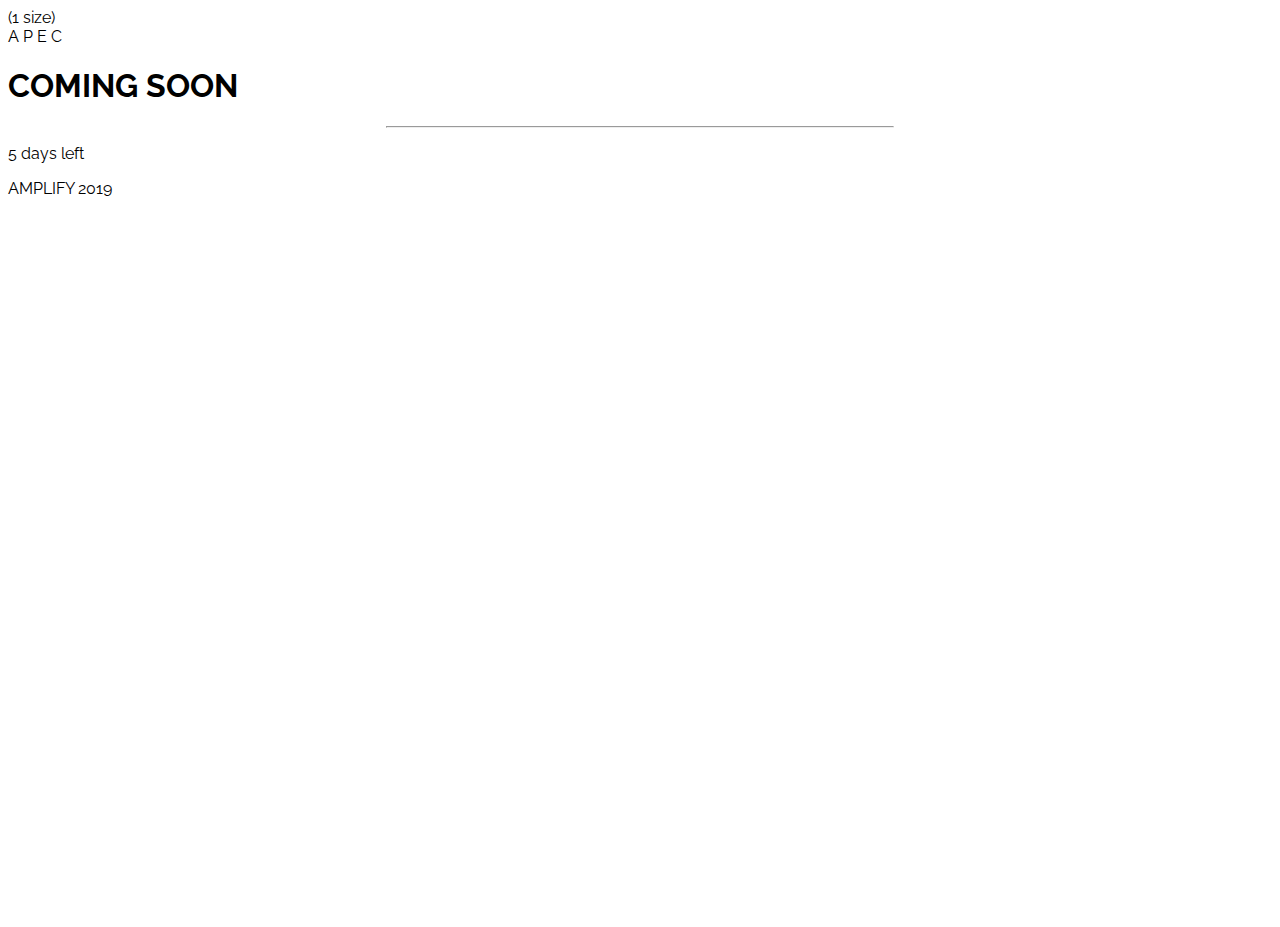
==== index.html @ 92fd7ef3 "APEC CS v1.2" ====
<!DOCTYPE html>
<html>
<title>APEC TAYTAY</title>
<meta charset="UTF-8">
<meta name="viewport" content="width=device-width, initial-scale=1">
<link rel="icon" href="logo.png" sizes="16x16" type="image/png"> (1 size)
<link rel="stylesheet" href="apec.css">
<link rel="stylesheet" href="https://fonts.googleapis.com/css?family=Raleway">
<style>
body,h1 {font-family: "Raleway", sans-serif}
body, html {height: 100%}
.bgimg {
  background-image: url('bg.jpg');
  min-height: 100%;
  background-position: center;
  background-size: cover;
}
</style>
<body>

<div class="bgimg w3-display-container w3-animate-opacity w3-text-white">
  <div class="w3-display-topleft w3-padding-large w3-xlarge">
    A P E C
  </div>
  <div class="w3-display-middle">
    <h1 class="w3-jumbo w3-animate-top">COMING SOON</h1>
    <hr class="w3-border-grey" style="margin:auto;width:40%">
    <p class="w3-large w3-center">5 days left</p>
  </div>
  <div class="w3-display-bottomleft w3-padding-large">
    AMPLIFY <a>2019</a>
  </div>
</div>

</body>
</html>
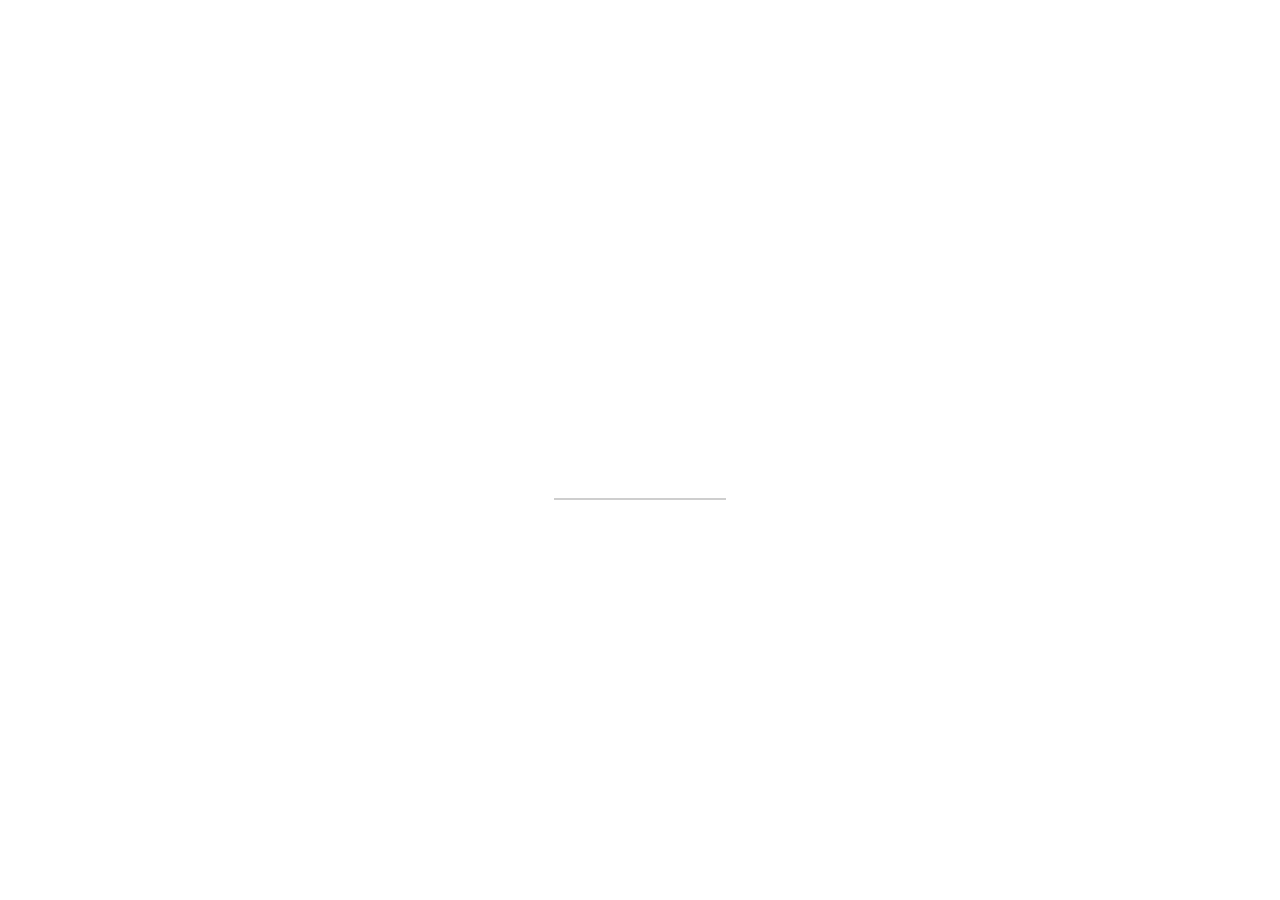
==== commit 8a5d9ec6: "APEC CS v1.6" ====
--- a/index.html
+++ b/index.html
@@ -3,11 +3,12 @@
 <title>APEC TAYTAY</title>
 <meta charset="UTF-8">
 <meta name="viewport" content="width=device-width, initial-scale=1">
-<link rel="icon" href="logo.png" sizes="16x16" type="image/png"> (1 size)
+<link rel="icon" href="logos.png" sizes="16x16 32x32" type="image/png">
 <link rel="stylesheet" href="apec.css">
-<link rel="stylesheet" href="https://fonts.googleapis.com/css?family=Raleway">
+<link href="https://fonts.googleapis.com/css?family=Anton|Noticia+Text&display=swap" rel="stylesheet">
 <style>
-body,h1 {font-family: "Raleway", sans-serif}
+body,h1 {font-family: 'Anton', sans-serif;
+font-family: 'Noticia Text', serif;}
 body, html {height: 100%}
 .bgimg {
   background-image: url('bg.jpg');
@@ -25,7 +26,37 @@
   <div class="w3-display-middle">
     <h1 class="w3-jumbo w3-animate-top">COMING SOON</h1>
     <hr class="w3-border-grey" style="margin:auto;width:40%">
-    <p class="w3-large w3-center">5 days left</p>
+<p id="demo" class="w3-large w3-center"></p>
+
+<script>
+var countDownDate = new Date("oct 28, 2019 15:37:25").getTime();
+
+
+var x = setInterval(function() {
+
+  
+  var now = new Date().getTime();
+
+  var distance = countDownDate - now;
+
+  
+  var days = Math.floor(distance / (1000 * 60 * 60 * 24));
+  var hours = Math.floor((distance % (1000 * 60 * 60 * 24)) / (1000 * 60 * 60));
+  var minutes = Math.floor((distance % (1000 * 60 * 60)) / (1000 * 60));
+  var seconds = Math.floor((distance % (1000 * 60)) / 1000);
+
+
+  document.getElementById("demo").innerHTML = days + "d " + hours + "h "
+  + minutes + "m " + seconds + "s ";
+
+
+  if (distance < 0) {
+    clearInterval(x);
+    document.getElementById("demo").innerHTML = "launching";
+  }
+}, 1000);
+</script>
+
   </div>
   <div class="w3-display-bottomleft w3-padding-large">
     AMPLIFY <a>2019</a>
--- a/apec.css
+++ b/apec.css
@@ -0,0 +1,1729 @@
+/* W3.CSS 4.13 June 2019 by Jan Egil and Borge Refsnes */
+html {
+    box-sizing: border-box
+}
+
+*,*:before,*:after {
+    box-sizing: inherit
+}
+
+/* Extract from normalize.css by Nicolas Gallagher and Jonathan Neal git.io/normalize */
+html {
+    -ms-text-size-adjust: 100%;
+    -webkit-text-size-adjust: 100%
+}
+
+body {
+    margin: 0
+}
+
+article,aside,details,figcaption,figure,footer,header,main,menu,nav,section {
+    display: block
+}
+
+summary {
+    display: list-item
+}
+
+audio,canvas,progress,video {
+    display: inline-block
+}
+
+progress {
+    vertical-align: baseline
+}
+
+audio:not([controls]) {
+    display: none;
+    height: 0
+}
+
+[hidden],template {
+    display: none
+}
+
+a {
+    background-color: transparent
+}
+
+a:active,a:hover {
+    outline-width: 0
+}
+
+abbr[title] {
+    border-bottom: none;
+    text-decoration: underline;
+    text-decoration: underline dotted
+}
+
+b,strong {
+    font-weight: bolder
+}
+
+dfn {
+    font-style: impact
+}
+
+mark {
+    background: #ff0;
+    color: #000
+}
+
+small {
+    font-size: 80%
+}
+
+sub,sup {
+    font-size: 75%;
+    line-height: 0;
+    position: relative;
+    vertical-align: baseline
+}
+
+sub {
+    bottom: -0.25em
+}
+
+sup {
+    top: -0.5em
+}
+
+figure {
+    margin: 1em 40px
+}
+
+img {
+    border-style: none
+}
+
+code,kbd,pre,samp {
+    font-family: monospace,monospace;
+    font-size: 1em
+}
+
+hr {
+    box-sizing: content-box;
+    height: 0;
+    overflow: visible
+}
+
+button,input,select,textarea,optgroup {
+    font: inherit;
+    margin: 0
+}
+
+optgroup {
+    font-weight: bold
+}
+
+button,input {
+    overflow: visible
+}
+
+button,select {
+    text-transform: none
+}
+
+button,[type=button],[type=reset],[type=submit] {
+    -webkit-appearance: button
+}
+
+button::-moz-focus-inner,[type=button]::-moz-focus-inner,[type=reset]::-moz-focus-inner,[type=submit]::-moz-focus-inner {
+    border-style: none;
+    padding: 0
+}
+
+button:-moz-focusring,[type=button]:-moz-focusring,[type=reset]:-moz-focusring,[type=submit]:-moz-focusring {
+    outline: 1px dotted ButtonText
+}
+
+fieldset {
+    border: 1px solid #c0c0c0;
+    margin: 0 2px;
+    padding: .35em .625em .75em
+}
+
+legend {
+    color: inherit;
+    display: table;
+    max-width: 100%;
+    padding: 0;
+    white-space: normal
+}
+
+textarea {
+    overflow: auto
+}
+
+[type=checkbox],[type=radio] {
+    padding: 0
+}
+
+[type=number]::-webkit-inner-spin-button,[type=number]::-webkit-outer-spin-button {
+    height: auto
+}
+
+[type=search] {
+    -webkit-appearance: textfield;
+    outline-offset: -2px
+}
+
+[type=search]::-webkit-search-decoration {
+    -webkit-appearance: none
+}
+
+::-webkit-file-upload-button {
+    -webkit-appearance: button;
+    font: inherit
+}
+
+/* End extract */
+html,body {
+    font-family: Times New Roman, serif;
+    font-size: 15px;
+    line-height: 1.5
+}
+
+html {
+    overflow-x: hidden
+}
+
+h1 {
+    font-size: 36px
+}
+
+h2 {
+    font-size: 30px
+}
+
+h3 {
+    font-size: 24px
+}
+
+h4 {
+    font-size: 20px
+}
+
+h5 {
+    font-size: 18px
+}
+
+h6 {
+    font-size: 16px
+}
+
+.w3-serif {
+    font-family: serif
+}
+
+h1,h2,h3,h4,h5,h6 {
+    font-family: Times New Roman, serif;
+    font-weight: 400;
+    margin: 10px 0
+}
+
+.w3-wide {
+    letter-spacing: 4px
+}
+
+hr {
+    border: 0;
+    border-top: 1px solid #eee;
+    margin: 20px 0
+}
+
+.w3-image {
+    max-width: 100%;
+    height: auto
+}
+
+img {
+    vertical-align: middle
+}
+
+a {
+    color: inherit
+}
+
+.w3-table,.w3-table-all {
+    border-collapse: collapse;
+    border-spacing: 0;
+    width: 100%;
+    display: table
+}
+
+.w3-table-all {
+    border: 1px solid #ccc
+}
+
+.w3-bordered tr,.w3-table-all tr {
+    border-bottom: 1px solid #ddd
+}
+
+.w3-striped tbody tr:nth-child(even) {
+    background-color: #f1f1f1
+}
+
+.w3-table-all tr:nth-child(odd) {
+    background-color: #fff
+}
+
+.w3-table-all tr:nth-child(even) {
+    background-color: #f1f1f1
+}
+
+.w3-hoverable tbody tr:hover,.w3-ul.w3-hoverable li:hover {
+    background-color: #ccc
+}
+
+.w3-centered tr th,.w3-centered tr td {
+    text-align: center
+}
+
+.w3-table td,.w3-table th,.w3-table-all td,.w3-table-all th {
+    padding: 8px 8px;
+    display: table-cell;
+    text-align: left;
+    vertical-align: top
+}
+
+.w3-table th:first-child,.w3-table td:first-child,.w3-table-all th:first-child,.w3-table-all td:first-child {
+    padding-left: 16px
+}
+
+.w3-btn,.w3-button {
+    border: none;
+    display: inline-block;
+    padding: 8px 16px;
+    vertical-align: middle;
+    overflow: hidden;
+    text-decoration: none;
+    color: inherit;
+    background-color: inherit;
+    text-align: center;
+    cursor: pointer;
+    white-space: nowrap
+}
+
+.w3-btn:hover {
+    box-shadow: 0 8px 16px 0 rgba(0,0,0,0.2),0 6px 20px 0 rgba(0,0,0,0.19)
+}
+
+.w3-btn,.w3-button {
+    -webkit-touch-callout: none;
+    -webkit-user-select: none;
+    -khtml-user-select: none;
+    -moz-user-select: none;
+    -ms-user-select: none;
+    user-select: none
+}
+
+.w3-disabled,.w3-btn:disabled,.w3-button:disabled {
+    cursor: not-allowed;
+    opacity: 0.3
+}
+
+.w3-disabled *,:disabled * {
+    pointer-events: none
+}
+
+.w3-btn.w3-disabled:hover,.w3-btn:disabled:hover {
+    box-shadow: none
+}
+
+.w3-badge,.w3-tag {
+    background-color: #000;
+    color: #fff;
+    display: inline-block;
+    padding-left: 8px;
+    padding-right: 8px;
+    text-align: center
+}
+
+.w3-badge {
+    border-radius: 50%
+}
+
+.w3-ul {
+    list-style-type: none;
+    padding: 0;
+    margin: 0
+}
+
+.w3-ul li {
+    padding: 8px 16px;
+    border-bottom: 1px solid #ddd
+}
+
+.w3-ul li:last-child {
+    border-bottom: none
+}
+
+.w3-tooltip,.w3-display-container {
+    position: relative
+}
+
+.w3-tooltip .w3-text {
+    display: none
+}
+
+.w3-tooltip:hover .w3-text {
+    display: inline-block
+}
+
+.w3-ripple:active {
+    opacity: 0.5
+}
+
+.w3-ripple {
+    transition: opacity 0s
+}
+
+.w3-input {
+    padding: 8px;
+    display: block;
+    border: none;
+    border-bottom: 1px solid #ccc;
+    width: 100%
+}
+
+.w3-select {
+    padding: 9px 0;
+    width: 100%;
+    border: none;
+    border-bottom: 1px solid #ccc
+}
+
+.w3-dropdown-click,.w3-dropdown-hover {
+    position: relative;
+    display: inline-block;
+    cursor: pointer
+}
+
+.w3-dropdown-hover:hover .w3-dropdown-content {
+    display: block
+}
+
+.w3-dropdown-hover:first-child,.w3-dropdown-click:hover {
+    background-color: #ccc;
+    color: #000
+}
+
+.w3-dropdown-hover:hover > .w3-button:first-child,.w3-dropdown-click:hover > .w3-button:first-child {
+    background-color: #ccc;
+    color: #000
+}
+
+.w3-dropdown-content {
+    cursor: auto;
+    color: #000;
+    background-color: #fff;
+    display: none;
+    position: absolute;
+    min-width: 160px;
+    margin: 0;
+    padding: 0;
+    z-index: 1
+}
+
+.w3-check,.w3-radio {
+    width: 24px;
+    height: 24px;
+    position: relative;
+    top: 6px
+}
+
+.w3-sidebar {
+    height: 100%;
+    width: 200px;
+    background-color: #fff;
+    position: fixed!important;
+    z-index: 1;
+    overflow: auto
+}
+
+.w3-bar-block .w3-dropdown-hover,.w3-bar-block .w3-dropdown-click {
+    width: 100%
+}
+
+.w3-bar-block .w3-dropdown-hover .w3-dropdown-content,.w3-bar-block .w3-dropdown-click .w3-dropdown-content {
+    min-width: 100%
+}
+
+.w3-bar-block .w3-dropdown-hover .w3-button,.w3-bar-block .w3-dropdown-click .w3-button {
+    width: 100%;
+    text-align: left;
+    padding: 8px 16px
+}
+
+.w3-main,#main {
+    transition: margin-left .4s
+}
+
+.w3-modal {
+    z-index: 3;
+    display: none;
+    padding-top: 100px;
+    position: fixed;
+    left: 0;
+    top: 0;
+    width: 100%;
+    height: 100%;
+    overflow: auto;
+    background-color: rgb(0,0,0);
+    background-color: rgba(0,0,0,0.4)
+}
+
+.w3-modal-content {
+    margin: auto;
+    background-color: #fff;
+    position: relative;
+    padding: 0;
+    outline: 0;
+    width: 600px
+}
+
+.w3-bar {
+    width: 100%;
+    overflow: hidden
+}
+
+.w3-center .w3-bar {
+    display: inline-block;
+    width: auto
+}
+
+.w3-bar .w3-bar-item {
+    padding: 8px 16px;
+    float: left;
+    width: auto;
+    border: none;
+    display: block;
+    outline: 0
+}
+
+.w3-bar .w3-dropdown-hover,.w3-bar .w3-dropdown-click {
+    position: static;
+    float: left
+}
+
+.w3-bar .w3-button {
+    white-space: normal
+}
+
+.w3-bar-block .w3-bar-item {
+    width: 100%;
+    display: block;
+    padding: 8px 16px;
+    text-align: left;
+    border: none;
+    white-space: normal;
+    float: none;
+    outline: 0
+}
+
+.w3-bar-block.w3-center .w3-bar-item {
+    text-align: center
+}
+
+.w3-block {
+    display: block;
+    width: 100%
+}
+
+.w3-responsive {
+    display: block;
+    overflow-x: auto
+}
+
+.w3-container:after,.w3-container:before,.w3-panel:after,.w3-panel:before,.w3-row:after,.w3-row:before,.w3-row-padding:after,.w3-row-padding:before, .w3-cell-row:before,.w3-cell-row:after,.w3-clear:after,.w3-clear:before,.w3-bar:before,.w3-bar:after {
+    content: "";
+    display: table;
+    clear: both
+}
+
+.w3-col,.w3-half,.w3-third,.w3-twothird,.w3-threequarter,.w3-quarter {
+    float: left;
+    width: 100%
+}
+
+.w3-col.s1 {
+    width: 8.33333%
+}
+
+.w3-col.s2 {
+    width: 16.66666%
+}
+
+.w3-col.s3 {
+    width: 24.99999%
+}
+
+.w3-col.s4 {
+    width: 33.33333%
+}
+
+.w3-col.s5 {
+    width: 41.66666%
+}
+
+.w3-col.s6 {
+    width: 49.99999%
+}
+
+.w3-col.s7 {
+    width: 58.33333%
+}
+
+.w3-col.s8 {
+    width: 66.66666%
+}
+
+.w3-col.s9 {
+    width: 74.99999%
+}
+
+.w3-col.s10 {
+    width: 83.33333%
+}
+
+.w3-col.s11 {
+    width: 91.66666%
+}
+
+.w3-col.s12 {
+    width: 99.99999%
+}
+
+@media (min-width: 601px) {
+    .w3-col.m1 {
+        width:8.33333%
+    }
+
+    .w3-col.m2 {
+        width: 16.66666%
+    }
+
+    .w3-col.m3,.w3-quarter {
+        width: 24.99999%
+    }
+
+    .w3-col.m4,.w3-third {
+        width: 33.33333%
+    }
+
+    .w3-col.m5 {
+        width: 41.66666%
+    }
+
+    .w3-col.m6,.w3-half {
+        width: 49.99999%
+    }
+
+    .w3-col.m7 {
+        width: 58.33333%
+    }
+
+    .w3-col.m8,.w3-twothird {
+        width: 66.66666%
+    }
+
+    .w3-col.m9,.w3-threequarter {
+        width: 74.99999%
+    }
+
+    .w3-col.m10 {
+        width: 83.33333%
+    }
+
+    .w3-col.m11 {
+        width: 91.66666%
+    }
+
+    .w3-col.m12 {
+        width: 99.99999%
+    }
+}
+
+@media (min-width: 993px) {
+    .w3-col.l1 {
+        width:8.33333%
+    }
+
+    .w3-col.l2 {
+        width: 16.66666%
+    }
+
+    .w3-col.l3 {
+        width: 24.99999%
+    }
+
+    .w3-col.l4 {
+        width: 33.33333%
+    }
+
+    .w3-col.l5 {
+        width: 41.66666%
+    }
+
+    .w3-col.l6 {
+        width: 49.99999%
+    }
+
+    .w3-col.l7 {
+        width: 58.33333%
+    }
+
+    .w3-col.l8 {
+        width: 66.66666%
+    }
+
+    .w3-col.l9 {
+        width: 74.99999%
+    }
+
+    .w3-col.l10 {
+        width: 83.33333%
+    }
+
+    .w3-col.l11 {
+        width: 91.66666%
+    }
+
+    .w3-col.l12 {
+        width: 99.99999%
+    }
+}
+
+.w3-rest {
+    overflow: hidden
+}
+
+.w3-stretch {
+    margin-left: -16px;
+    margin-right: -16px
+}
+
+.w3-content,.w3-auto {
+    margin-left: auto;
+    margin-right: auto
+}
+
+.w3-content {
+    max-width: 980px
+}
+
+.w3-auto {
+    max-width: 1140px
+}
+
+.w3-cell-row {
+    display: table;
+    width: 100%
+}
+
+.w3-cell {
+    display: table-cell
+}
+
+.w3-cell-top {
+    vertical-align: top
+}
+
+.w3-cell-middle {
+    vertical-align: middle
+}
+
+.w3-cell-bottom {
+    vertical-align: bottom
+}
+
+.w3-hide {
+    display: none!important
+}
+
+.w3-show-block,.w3-show {
+    display: block!important
+}
+
+.w3-show-inline-block {
+    display: inline-block!important
+}
+
+@media (max-width: 1205px) {
+    .w3-auto {
+        max-width:95%
+    }
+}
+
+@media (max-width: 600px) {
+    .w3-modal-content {
+        margin:0 10px;
+        width: auto!important
+    }
+
+    .w3-modal {
+        padding-top: 30px
+    }
+
+    .w3-dropdown-hover.w3-mobile .w3-dropdown-content,.w3-dropdown-click.w3-mobile .w3-dropdown-content {
+        position: relative
+    }
+
+    .w3-hide-small {
+        display: none!important
+    }
+
+    .w3-mobile {
+        display: block;
+        width: 100%!important
+    }
+
+    .w3-bar-item.w3-mobile,.w3-dropdown-hover.w3-mobile,.w3-dropdown-click.w3-mobile {
+        text-align: center
+    }
+
+    .w3-dropdown-hover.w3-mobile,.w3-dropdown-hover.w3-mobile .w3-btn,.w3-dropdown-hover.w3-mobile .w3-button,.w3-dropdown-click.w3-mobile,.w3-dropdown-click.w3-mobile .w3-btn,.w3-dropdown-click.w3-mobile .w3-button {
+        width: 100%
+    }
+}
+
+@media (max-width: 768px) {
+    .w3-modal-content {
+        width:500px
+    }
+
+    .w3-modal {
+        padding-top: 50px
+    }
+}
+
+@media (min-width: 993px) {
+    .w3-modal-content {
+        width:900px
+    }
+
+    .w3-hide-large {
+        display: none!important
+    }
+
+    .w3-sidebar.w3-collapse {
+        display: block!important
+    }
+}
+
+@media (max-width: 992px) and (min-width:601px) {
+    .w3-hide-medium {
+        display:none!important
+    }
+}
+
+@media (max-width: 992px) {
+    .w3-sidebar.w3-collapse {
+        display:none
+    }
+
+    .w3-main {
+        margin-left: 0!important;
+        margin-right: 0!important
+    }
+
+    .w3-auto {
+        max-width: 100%
+    }
+}
+
+.w3-top,.w3-bottom {
+    position: fixed;
+    width: 100%;
+    z-index: 1
+}
+
+.w3-top {
+    top: 0
+}
+
+.w3-bottom {
+    bottom: 0
+}
+
+.w3-overlay {
+    position: fixed;
+    display: none;
+    width: 100%;
+    height: 100%;
+    top: 0;
+    left: 0;
+    right: 0;
+    bottom: 0;
+    background-color: rgba(0,0,0,0.5);
+    z-index: 2
+}
+
+.w3-display-topleft {
+    position: absolute;
+    left: 0;
+    top: 0
+}
+
+.w3-display-topright {
+    position: absolute;
+    right: 0;
+    top: 0
+}
+
+.w3-display-bottomleft {
+    position: absolute;
+    left: 0;
+    bottom: 0
+}
+
+.w3-display-bottomright {
+    position: absolute;
+    right: 0;
+    bottom: 0
+}
+
+.w3-display-middle {
+    position: absolute;
+    top: 50%;
+    left: 50%;
+    transform: translate(-50%,-50%);
+    -ms-transform: translate(-50%,-50%)
+}
+
+.w3-display-left {
+    position: absolute;
+    top: 50%;
+    left: 0%;
+    transform: translate(0%,-50%);
+    -ms-transform: translate(-0%,-50%)
+}
+
+.w3-display-right {
+    position: absolute;
+    top: 50%;
+    right: 0%;
+    transform: translate(0%,-50%);
+    -ms-transform: translate(0%,-50%)
+}
+
+.w3-display-topmiddle {
+    position: absolute;
+    left: 50%;
+    top: 0;
+    transform: translate(-50%,0%);
+    -ms-transform: translate(-50%,0%)
+}
+
+.w3-display-bottommiddle {
+    position: absolute;
+    left: 50%;
+    bottom: 0;
+    transform: translate(-50%,0%);
+    -ms-transform: translate(-50%,0%)
+}
+
+.w3-display-container:hover .w3-display-hover {
+    display: block
+}
+
+.w3-display-container:hover span.w3-display-hover {
+    display: inline-block
+}
+
+.w3-display-hover {
+    display: none
+}
+
+.w3-display-position {
+    position: absolute
+}
+
+.w3-circle {
+    border-radius: 50%
+}
+
+.w3-round-small {
+    border-radius: 2px
+}
+
+.w3-round,.w3-round-medium {
+    border-radius: 4px
+}
+
+.w3-round-large {
+    border-radius: 8px
+}
+
+.w3-round-xlarge {
+    border-radius: 16px
+}
+
+.w3-round-xxlarge {
+    border-radius: 32px
+}
+
+.w3-row-padding,.w3-row-padding>.w3-half,.w3-row-padding>.w3-third,.w3-row-padding>.w3-twothird,.w3-row-padding>.w3-threequarter,.w3-row-padding>.w3-quarter,.w3-row-padding>.w3-col {
+    padding: 0 8px
+}
+
+.w3-container,.w3-panel {
+    padding: 0.01em 16px
+}
+
+.w3-panel {
+    margin-top: 16px;
+    margin-bottom: 16px
+}
+
+.w3-code,.w3-codespan {
+    font-family: Consolas,"courier new";
+    font-size: 16px
+}
+
+.w3-code {
+    width: auto;
+    background-color: #fff;
+    padding: 8px 12px;
+    border-left: 4px solid #4CAF50;
+    word-wrap: break-word
+}
+
+.w3-codespan {
+    color: crimson;
+    background-color: #f1f1f1;
+    padding-left: 4px;
+    padding-right: 4px;
+    font-size: 110%
+}
+
+.w3-card,.w3-card-2 {
+    box-shadow: 0 2px 5px 0 rgba(0,0,0,0.16),0 2px 10px 0 rgba(0,0,0,0.12)
+}
+
+.w3-card-4,.w3-hover-shadow:hover {
+    box-shadow: 0 4px 10px 0 rgba(0,0,0,0.2),0 4px 20px 0 rgba(0,0,0,0.19)
+}
+
+.w3-spin {
+    animation: w3-spin 2s infinite linear
+}
+
+@keyframes w3-spin {
+    0% {
+        transform: rotate(0deg)
+    }
+
+    100% {
+        transform: rotate(359deg)
+    }
+}
+
+.w3-animate-fading {
+    animation: fading 10s infinite
+}
+
+@keyframes fading {
+    0% {
+        opacity: 0
+    }
+
+    50% {
+        opacity: 1
+    }
+
+    100% {
+        opacity: 0
+    }
+}
+
+.w3-animate-opacity {
+    animation: opac 0.8s
+}
+
+@keyframes opac {
+    from {
+        opacity: 0
+    }
+
+    to {
+        opacity: 1
+    }
+}
+
+.w3-animate-top {
+    position: relative;
+    animation: animatetop 0.4s
+}
+
+@keyframes animatetop {
+    from {
+        top: -300px;
+        opacity: 0
+    }
+
+    to {
+        top: 0;
+        opacity: 1
+    }
+}
+
+.w3-animate-left {
+    position: relative;
+    animation: animateleft 0.4s
+}
+
+@keyframes animateleft {
+    from {
+        left: -300px;
+        opacity: 0
+    }
+
+    to {
+        left: 0;
+        opacity: 1
+    }
+}
+
+.w3-animate-right {
+    position: relative;
+    animation: animateright 0.4s
+}
+
+@keyframes animateright {
+    from {
+        right: -300px;
+        opacity: 0
+    }
+
+    to {
+        right: 0;
+        opacity: 1
+    }
+}
+
+.w3-animate-bottom {
+    position: relative;
+    animation: animatebottom 0.4s
+}
+
+@keyframes animatebottom {
+    from {
+        bottom: -300px;
+        opacity: 0
+    }
+
+    to {
+        bottom: 0;
+        opacity: 1
+    }
+}
+
+.w3-animate-zoom {
+    animation: animatezoom 0.6s
+}
+
+@keyframes animatezoom {
+    from {
+        transform: scale(0)
+    }
+
+    to {
+        transform: scale(1)
+    }
+}
+
+.w3-animate-input {
+    transition: width 0.4s ease-in-out
+}
+
+.w3-animate-input:focus {
+    width: 100%!important
+}
+
+.w3-opacity,.w3-hover-opacity:hover {
+    opacity: 0.60
+}
+
+.w3-opacity-off,.w3-hover-opacity-off:hover {
+    opacity: 1
+}
+
+.w3-opacity-max {
+    opacity: 0.25
+}
+
+.w3-opacity-min {
+    opacity: 0.75
+}
+
+.w3-greyscale-max,.w3-grayscale-max,.w3-hover-greyscale:hover,.w3-hover-grayscale:hover {
+    filter: grayscale(100%)
+}
+
+.w3-greyscale,.w3-grayscale {
+    filter: grayscale(75%)
+}
+
+.w3-greyscale-min,.w3-grayscale-min {
+    filter: grayscale(50%)
+}
+
+.w3-sepia {
+    filter: sepia(75%)
+}
+
+.w3-sepia-max,.w3-hover-sepia:hover {
+    filter: sepia(100%)
+}
+
+.w3-sepia-min {
+    filter: sepia(50%)
+}
+
+.w3-tiny {
+    font-size: 10px!important
+}
+
+.w3-small {
+    font-size: 12px!important
+}
+
+.w3-medium {
+    font-size: 15px!important
+}
+
+.w3-large {
+    font-size: 18px!important
+}
+
+.w3-xlarge {
+    font-size: 24px!important
+}
+
+.w3-xxlarge {
+    font-size: 36px!important
+}
+
+.w3-xxxlarge {
+    font-size: 48px!important
+}
+
+.w3-jumbo {
+    font-size: 64px!important
+}
+
+.w3-left-align {
+    text-align: left!important
+}
+
+.w3-right-align {
+    text-align: right!important
+}
+
+.w3-justify {
+    text-align: justify!important
+}
+
+.w3-center {
+    text-align: center!important
+}
+
+.w3-border-0 {
+    border: 0!important
+}
+
+.w3-border {
+    border: 1px solid #ccc!important
+}
+
+.w3-border-top {
+    border-top: 1px solid #ccc!important
+}
+
+.w3-border-bottom {
+    border-bottom: 1px solid #ccc!important
+}
+
+.w3-border-left {
+    border-left: 1px solid #ccc!important
+}
+
+.w3-border-right {
+    border-right: 1px solid #ccc!important
+}
+
+.w3-topbar {
+    border-top: 6px solid #ccc!important
+}
+
+.w3-bottombar {
+    border-bottom: 6px solid #ccc!important
+}
+
+.w3-leftbar {
+    border-left: 6px solid #ccc!important
+}
+
+.w3-rightbar {
+    border-right: 6px solid #ccc!important
+}
+
+.w3-section,.w3-code {
+    margin-top: 16px!important;
+    margin-bottom: 16px!important
+}
+
+.w3-margin {
+    margin: 16px!important
+}
+
+.w3-margin-top {
+    margin-top: 16px!important
+}
+
+.w3-margin-bottom {
+    margin-bottom: 16px!important
+}
+
+.w3-margin-left {
+    margin-left: 16px!important
+}
+
+.w3-margin-right {
+    margin-right: 16px!important
+}
+
+.w3-padding-small {
+    padding: 4px 8px!important
+}
+
+.w3-padding {
+    padding: 8px 16px!important
+}
+
+.w3-padding-large {
+    padding: 12px 24px!important
+}
+
+.w3-padding-16 {
+    padding-top: 16px!important;
+    padding-bottom: 16px!important
+}
+
+.w3-padding-24 {
+    padding-top: 24px!important;
+    padding-bottom: 24px!important
+}
+
+.w3-padding-32 {
+    padding-top: 32px!important;
+    padding-bottom: 32px!important
+}
+
+.w3-padding-48 {
+    padding-top: 48px!important;
+    padding-bottom: 48px!important
+}
+
+.w3-padding-64 {
+    padding-top: 64px!important;
+    padding-bottom: 64px!important
+}
+
+.w3-left {
+    float: left!important
+}
+
+.w3-right {
+    float: right!important
+}
+
+.w3-button:hover {
+    color: #000!important;
+    background-color: #ccc!important
+}
+
+.w3-transparent,.w3-hover-none:hover {
+    background-color: transparent!important
+}
+
+.w3-hover-none:hover {
+    box-shadow: none!important
+}
+
+/* Colors */
+.w3-amber,.w3-hover-amber:hover {
+    color: #000!important;
+    background-color: #ffc107!important
+}
+
+.w3-aqua,.w3-hover-aqua:hover {
+    color: #000!important;
+    background-color: #00ffff!important
+}
+
+.w3-blue,.w3-hover-blue:hover {
+    color: #fff!important;
+    background-color: #2196F3!important
+}
+
+.w3-light-blue,.w3-hover-light-blue:hover {
+    color: #000!important;
+    background-color: #87CEEB!important
+}
+
+.w3-brown,.w3-hover-brown:hover {
+    color: #fff!important;
+    background-color: #795548!important
+}
+
+.w3-cyan,.w3-hover-cyan:hover {
+    color: #000!important;
+    background-color: #00bcd4!important
+}
+
+.w3-blue-grey,.w3-hover-blue-grey:hover,.w3-blue-gray,.w3-hover-blue-gray:hover {
+    color: #fff!important;
+    background-color: #607d8b!important
+}
+
+.w3-green,.w3-hover-green:hover {
+    color: #fff!important;
+    background-color: #4CAF50!important
+}
+
+.w3-light-green,.w3-hover-light-green:hover {
+    color: #000!important;
+    background-color: #8bc34a!important
+}
+
+.w3-indigo,.w3-hover-indigo:hover {
+    color: #fff!important;
+    background-color: #3f51b5!important
+}
+
+.w3-khaki,.w3-hover-khaki:hover {
+    color: #000!important;
+    background-color: #f0e68c!important
+}
+
+.w3-lime,.w3-hover-lime:hover {
+    color: #000!important;
+    background-color: #cddc39!important
+}
+
+.w3-orange,.w3-hover-orange:hover {
+    color: #000!important;
+    background-color: #ff9800!important
+}
+
+.w3-deep-orange,.w3-hover-deep-orange:hover {
+    color: #fff!important;
+    background-color: #ff5722!important
+}
+
+.w3-pink,.w3-hover-pink:hover {
+    color: #fff!important;
+    background-color: #e91e63!important
+}
+
+.w3-purple,.w3-hover-purple:hover {
+    color: #fff!important;
+    background-color: #9c27b0!important
+}
+
+.w3-deep-purple,.w3-hover-deep-purple:hover {
+    color: #fff!important;
+    background-color: #673ab7!important
+}
+
+.w3-red,.w3-hover-red:hover {
+    color: #fff!important;
+    background-color: #f44336!important
+}
+
+.w3-sand,.w3-hover-sand:hover {
+    color: #000!important;
+    background-color: #fdf5e6!important
+}
+
+.w3-teal,.w3-hover-teal:hover {
+    color: #fff!important;
+    background-color: #009688!important
+}
+
+.w3-yellow,.w3-hover-yellow:hover {
+    color: #000!important;
+    background-color: #ffeb3b!important
+}
+
+.w3-white,.w3-hover-white:hover {
+    color: #000!important;
+    background-color: #fff!important
+}
+
+.w3-black,.w3-hover-black:hover {
+    color: #fff!important;
+    background-color: #000!important
+}
+
+.w3-grey,.w3-hover-grey:hover,.w3-gray,.w3-hover-gray:hover {
+    color: #000!important;
+    background-color: #9e9e9e!important
+}
+
+.w3-light-grey,.w3-hover-light-grey:hover,.w3-light-gray,.w3-hover-light-gray:hover {
+    color: #000!important;
+    background-color: #f1f1f1!important
+}
+
+.w3-dark-grey,.w3-hover-dark-grey:hover,.w3-dark-gray,.w3-hover-dark-gray:hover {
+    color: #fff!important;
+    background-color: #616161!important
+}
+
+.w3-pale-red,.w3-hover-pale-red:hover {
+    color: #000!important;
+    background-color: #ffdddd!important
+}
+
+.w3-pale-green,.w3-hover-pale-green:hover {
+    color: #000!important;
+    background-color: #ddffdd!important
+}
+
+.w3-pale-yellow,.w3-hover-pale-yellow:hover {
+    color: #000!important;
+    background-color: #ffffcc!important
+}
+
+.w3-pale-blue,.w3-hover-pale-blue:hover {
+    color: #000!important;
+    background-color: #ddffff!important
+}
+
+.w3-text-amber,.w3-hover-text-amber:hover {
+    color: #ffc107!important
+}
+
+.w3-text-aqua,.w3-hover-text-aqua:hover {
+    color: #00ffff!important
+}
+
+.w3-text-blue,.w3-hover-text-blue:hover {
+    color: #2196F3!important
+}
+
+.w3-text-light-blue,.w3-hover-text-light-blue:hover {
+    color: #87CEEB!important
+}
+
+.w3-text-brown,.w3-hover-text-brown:hover {
+    color: #795548!important
+}
+
+.w3-text-cyan,.w3-hover-text-cyan:hover {
+    color: #00bcd4!important
+}
+
+.w3-text-blue-grey,.w3-hover-text-blue-grey:hover,.w3-text-blue-gray,.w3-hover-text-blue-gray:hover {
+    color: #607d8b!important
+}
+
+.w3-text-green,.w3-hover-text-green:hover {
+    color: #4CAF50!important
+}
+
+.w3-text-light-green,.w3-hover-text-light-green:hover {
+    color: #8bc34a!important
+}
+
+.w3-text-indigo,.w3-hover-text-indigo:hover {
+    color: #3f51b5!important
+}
+
+.w3-text-khaki,.w3-hover-text-khaki:hover {
+    color: #b4aa50!important
+}
+
+.w3-text-lime,.w3-hover-text-lime:hover {
+    color: #cddc39!important
+}
+
+.w3-text-orange,.w3-hover-text-orange:hover {
+    color: #ff9800!important
+}
+
+.w3-text-deep-orange,.w3-hover-text-deep-orange:hover {
+    color: #ff5722!important
+}
+
+.w3-text-pink,.w3-hover-text-pink:hover {
+    color: #e91e63!important
+}
+
+.w3-text-purple,.w3-hover-text-purple:hover {
+    color: #9c27b0!important
+}
+
+.w3-text-deep-purple,.w3-hover-text-deep-purple:hover {
+    color: #673ab7!important
+}
+
+.w3-text-red,.w3-hover-text-red:hover {
+    color: #f44336!important
+}
+
+.w3-text-sand,.w3-hover-text-sand:hover {
+    color: #fdf5e6!important
+}
+
+.w3-text-teal,.w3-hover-text-teal:hover {
+    color: #009688!important
+}
+
+.w3-text-yellow,.w3-hover-text-yellow:hover {
+    color: #d2be0e!important
+}
+
+.w3-text-white,.w3-hover-text-white:hover {
+    color: #fff!important
+}
+
+.w3-text-black,.w3-hover-text-black:hover {
+    color: #000!important
+}
+
+.w3-text-grey,.w3-hover-text-grey:hover,.w3-text-gray,.w3-hover-text-gray:hover {
+    color: #757575!important
+}
+
+.w3-text-light-grey,.w3-hover-text-light-grey:hover,.w3-text-light-gray,.w3-hover-text-light-gray:hover {
+    color: #f1f1f1!important
+}
+
+.w3-text-dark-grey,.w3-hover-text-dark-grey:hover,.w3-text-dark-gray,.w3-hover-text-dark-gray:hover {
+    color: #3a3a3a!important
+}
+
+.w3-border-amber,.w3-hover-border-amber:hover {
+    border-color: #ffc107!important
+}
+
+.w3-border-aqua,.w3-hover-border-aqua:hover {
+    border-color: #00ffff!important
+}
+
+.w3-border-blue,.w3-hover-border-blue:hover {
+    border-color: #2196F3!important
+}
+
+.w3-border-light-blue,.w3-hover-border-light-blue:hover {
+    border-color: #87CEEB!important
+}
+
+.w3-border-brown,.w3-hover-border-brown:hover {
+    border-color: #795548!important
+}
+
+.w3-border-cyan,.w3-hover-border-cyan:hover {
+    border-color: #00bcd4!important
+}
+
+.w3-border-blue-grey,.w3-hover-border-blue-grey:hover,.w3-border-blue-gray,.w3-hover-border-blue-gray:hover {
+    border-color: #607d8b!important
+}
+
+.w3-border-green,.w3-hover-border-green:hover {
+    border-color: #4CAF50!important
+}
+
+.w3-border-light-green,.w3-hover-border-light-green:hover {
+    border-color: #8bc34a!important
+}
+
+.w3-border-indigo,.w3-hover-border-indigo:hover {
+    border-color: #3f51b5!important
+}
+
+.w3-border-khaki,.w3-hover-border-khaki:hover {
+    border-color: #f0e68c!important
+}
+
+.w3-border-lime,.w3-hover-border-lime:hover {
+    border-color: #cddc39!important
+}
+
+.w3-border-orange,.w3-hover-border-orange:hover {
+    border-color: #ff9800!important
+}
+
+.w3-border-deep-orange,.w3-hover-border-deep-orange:hover {
+    border-color: #ff5722!important
+}
+
+.w3-border-pink,.w3-hover-border-pink:hover {
+    border-color: #e91e63!important
+}
+
+.w3-border-purple,.w3-hover-border-purple:hover {
+    border-color: #9c27b0!important
+}
+
+.w3-border-deep-purple,.w3-hover-border-deep-purple:hover {
+    border-color: #673ab7!important
+}
+
+.w3-border-red,.w3-hover-border-red:hover {
+    border-color: #f44336!important
+}
+
+.w3-border-sand,.w3-hover-border-sand:hover {
+    border-color: #fdf5e6!important
+}
+
+.w3-border-teal,.w3-hover-border-teal:hover {
+    border-color: #009688!important
+}
+
+.w3-border-yellow,.w3-hover-border-yellow:hover {
+    border-color: #ffeb3b!important
+}
+
+.w3-border-white,.w3-hover-border-white:hover {
+    border-color: #fff!important
+}
+
+.w3-border-black,.w3-hover-border-black:hover {
+    border-color: #000!important
+}
+
+.w3-border-grey,.w3-hover-border-grey:hover,.w3-border-gray,.w3-hover-border-gray:hover {
+    border-color: #9e9e9e!important
+}
+
+.w3-border-light-grey,.w3-hover-border-light-grey:hover,.w3-border-light-gray,.w3-hover-border-light-gray:hover {
+    border-color: #f1f1f1!important
+}
+
+.w3-border-dark-grey,.w3-hover-border-dark-grey:hover,.w3-border-dark-gray,.w3-hover-border-dark-gray:hover {
+    border-color: #616161!important
+}
+
+.w3-border-pale-red,.w3-hover-border-pale-red:hover {
+    border-color: #ffe7e7!important
+}
+
+.w3-border-pale-green,.w3-hover-border-pale-green:hover {
+    border-color: #e7ffe7!important
+}
+
+.w3-border-pale-yellow,.w3-hover-border-pale-yellow:hover {
+    border-color: #ffffcc!important
+}
+
+.w3-border-pale-blue,.w3-hover-border-pale-blue:hover {
+    border-color: #e7ffff!important
+}
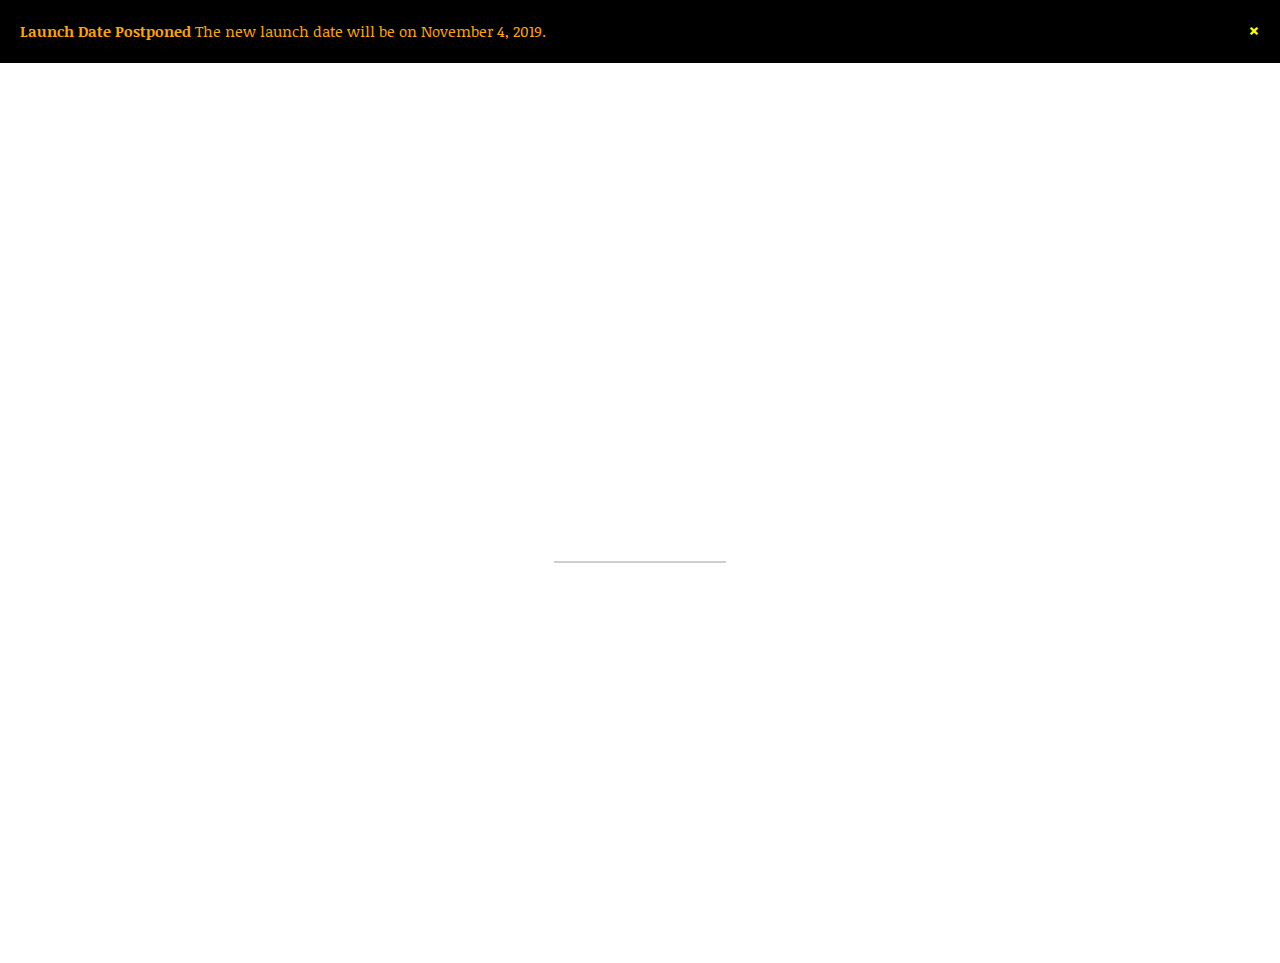
==== commit 40ecbaa4: "AP CS v1.8" ====
--- a/index.html
+++ b/index.html
@@ -16,20 +16,87 @@
   background-position: center;
   background-size: cover;
 }
+.alert {
+  padding: 20px;
+  background-color: #000000;
+  color: orange;
+}
+
+.closebtn {
+  margin-left: 15px;
+  color: yellow;
+  font-weight: bold;
+  float: right;
+  font-size: 22px;
+  line-height: 20px;
+  cursor: pointer;
+  transition: 0.3s;
+}
+
+.closebtn:hover {
+  color: red;
+}
 </style>
+</head>
+<body>
+<div class="alert">
+  <span class="closebtn" onclick="this.parentElement.style.display='none';">&times;</span> 
+  <strong>Launch Date Postponed</strong> The new launch date will be on November 4, 2019.
+</div>
+</style>
+<style>
+  .text {
+  background-color: orange;
+  color: white;
+  font-size: 10vw; 
+  font-weight: bold;
+  margin: 0 auto;
+  padding: 10px;
+  width: 100%;
+  line-height: 100%;
+  text-align: center;
+  position: absolute;
+  top: 50%;
+  left: 50%;
+  transform: translate(-50%, -50%);
+  mix-blend-mode: multiply;
+}
+</style>
+
+<body>  
+<div class="bgimg w3-display-container w3-animate-opacity w3-text-white">
+  <div class="w3-display-topleft w3-padding-large w3-xlarge">
+    <style>.glow {
+  font-size: 30px;
+  color: #fff;
+  text-align: center;
+  -webkit-animation: glow 1s ease-in-out infinite alternate;
+  -moz-animation: glow 1s ease-in-out infinite alternate;
+  animation: glow 1s ease-in-out infinite alternate;
+}
+
+@-webkit-keyframes glow {
+  from {
+    text-shadow: 0 0 10px #fff, 0 0 20px #fff, 0 0 30px #1b03a3, 0 0 40px #1b03a3, 0 0 50px #1b03a3, 0 0 60px #1b03a3, 0 0 70px #1b03a3;
+  }
+  
+  to {
+    text-shadow: 0 0 2px #fff, 0 0 3px #FFBF00, 0 0 4px #FFBF00, 0 0 5px #FFBF00, 0 0 6px #FFBF00, 0 0 7px #FFBF00, 0 0 8px #FFBF00;
+  }
+}
+</style>
+</head>
 <body>
 
-<div class="bgimg w3-display-container w3-animate-opacity w3-text-white">
-  <div class="w3-display-topleft w3-padding-large w3-xlarge">
-    A P E C
+<h1 class="glow">A P E C</h1></style>
   </div>
   <div class="w3-display-middle">
-    <h1 class="w3-jumbo w3-animate-top">COMING SOON</h1>
+    <h1 class="w3-jumbo w3-animate-top" class="CS">COMING SOON</h1>
     <hr class="w3-border-grey" style="margin:auto;width:40%">
 <p id="demo" class="w3-large w3-center"></p>
 
 <script>
-var countDownDate = new Date("oct 28, 2019 15:37:25").getTime();
+var countDownDate = new Date("nov 4, 2019 13:00:00").getTime();
 
 
 var x = setInterval(function() {
@@ -63,5 +130,6 @@
   </div>
 </div>
 
+
 </body>
 </html>
--- a/apec.css
+++ b/apec.css
@@ -1,3 +1,18 @@
+:root {
+    --primary-color: #302AE6;
+    --secondary-color: #536390;
+    --font-color: #424242;
+    --bg-color: #fff;
+    --heading-color: #292922;
+}
+
+[data-theme="dark"] {
+    --primary-color: #9A97F3;
+    --secondary-color: #818cab;
+    --font-color: #e1e1ff;
+    --bg-color: #161625;
+    --heading-color: #818cab;
+}
 /* W3.CSS 4.13 June 2019 by Jan Egil and Borge Refsnes */
 html {
     box-sizing: border-box
@@ -1054,7 +1069,69 @@
 
 .w3-animate-top {
     position: relative;
-    animation: animatetop 0.4s
+    animation: animatetop 0.9s
+     
+      color:#313131;
+      -webkit-animation:colorchange 20s infinite alternate;
+      
+      
+    }
+
+    @-webkit-keyframes colorchange {
+      0% {
+        
+        color: blue;
+      }
+      
+      10% {
+        
+        color: #F99A00;
+      }
+      
+      20% {
+        
+        color: #9BF900;
+      }
+      
+      30% {
+        
+        color: #00F948;
+      }
+      
+      40% {
+        
+        color: #00F9B1;
+      }
+      
+      50% {
+        
+        color: #00EAF9;
+      }
+      
+      60% {
+        
+        color: #008CF9;
+      }
+      
+      70% {
+        
+        color: #0004F9;
+      }
+      80% {
+     
+        color: #5700F9;
+      }
+      
+      90% {
+     
+        color: #B900F9;
+      }
+      
+      100% {
+        
+        color: orange;
+      }
+    }
 }
 
 @keyframes animatetop {
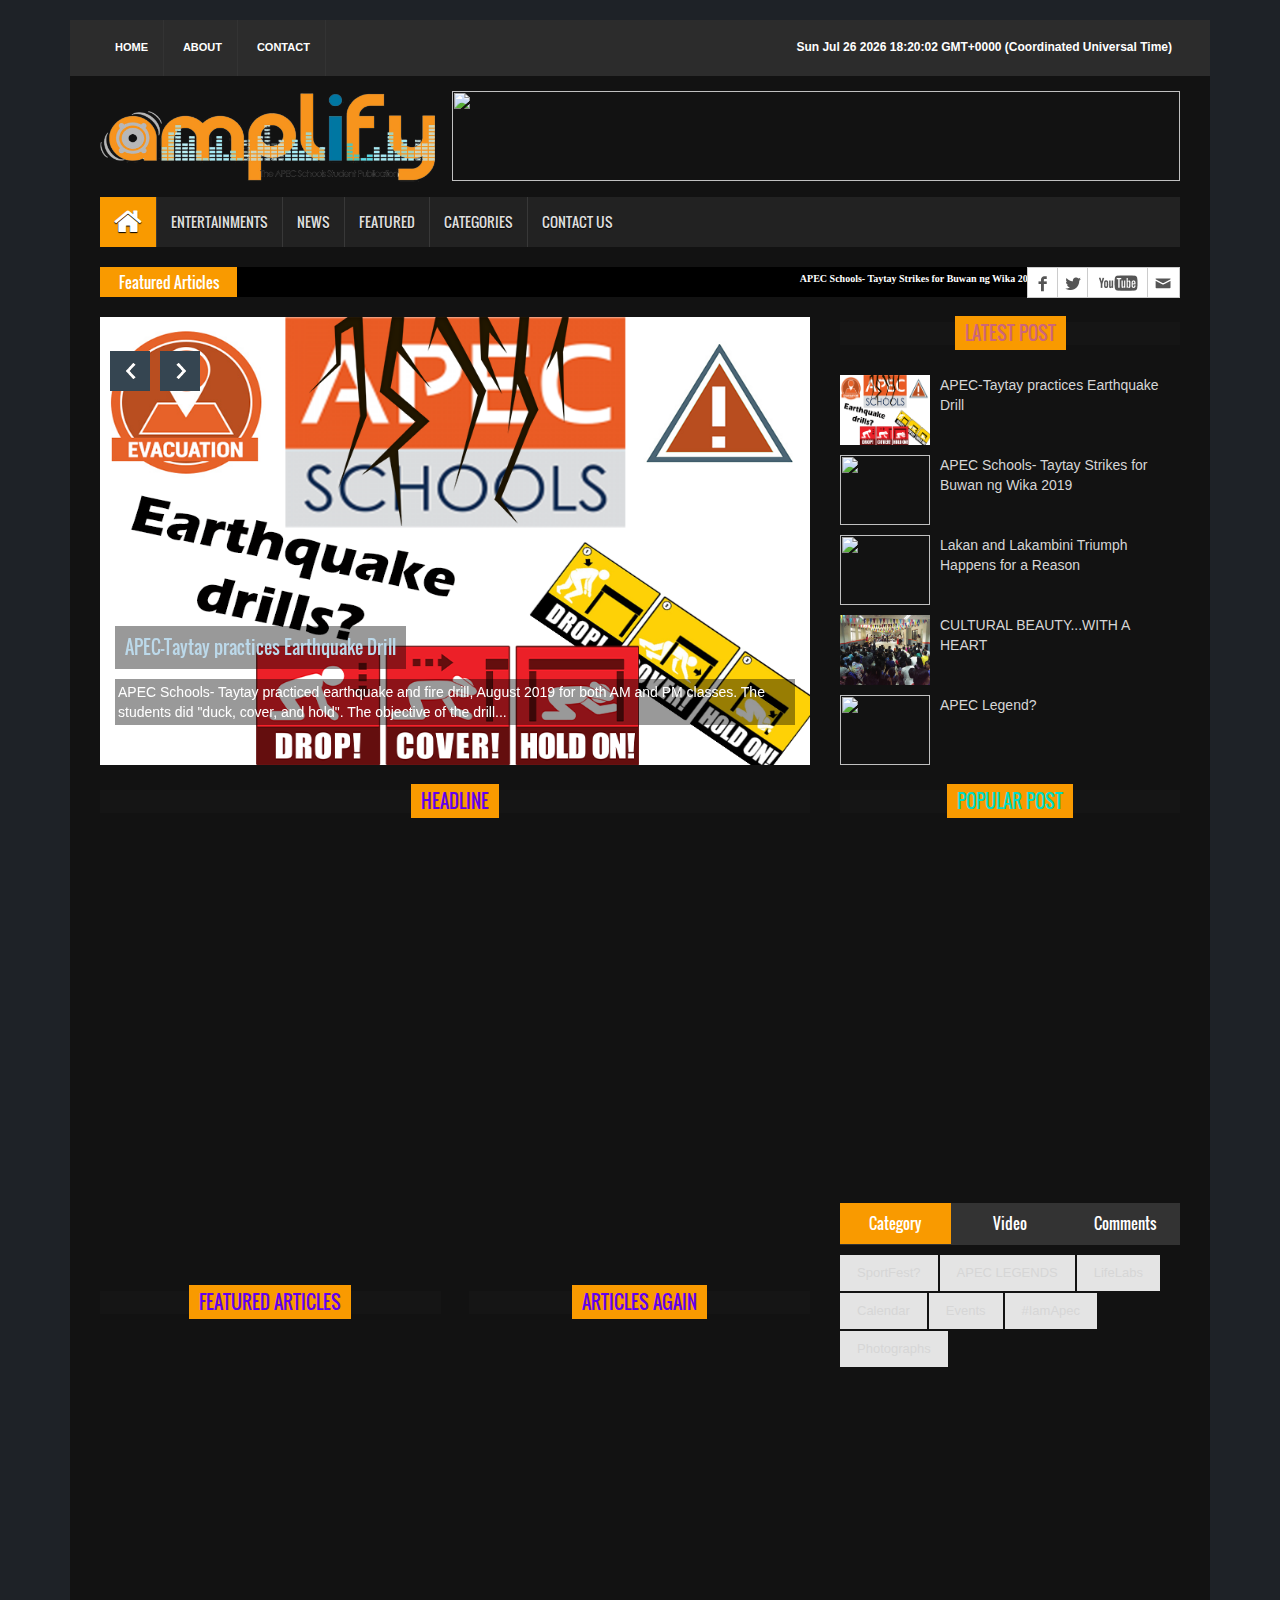
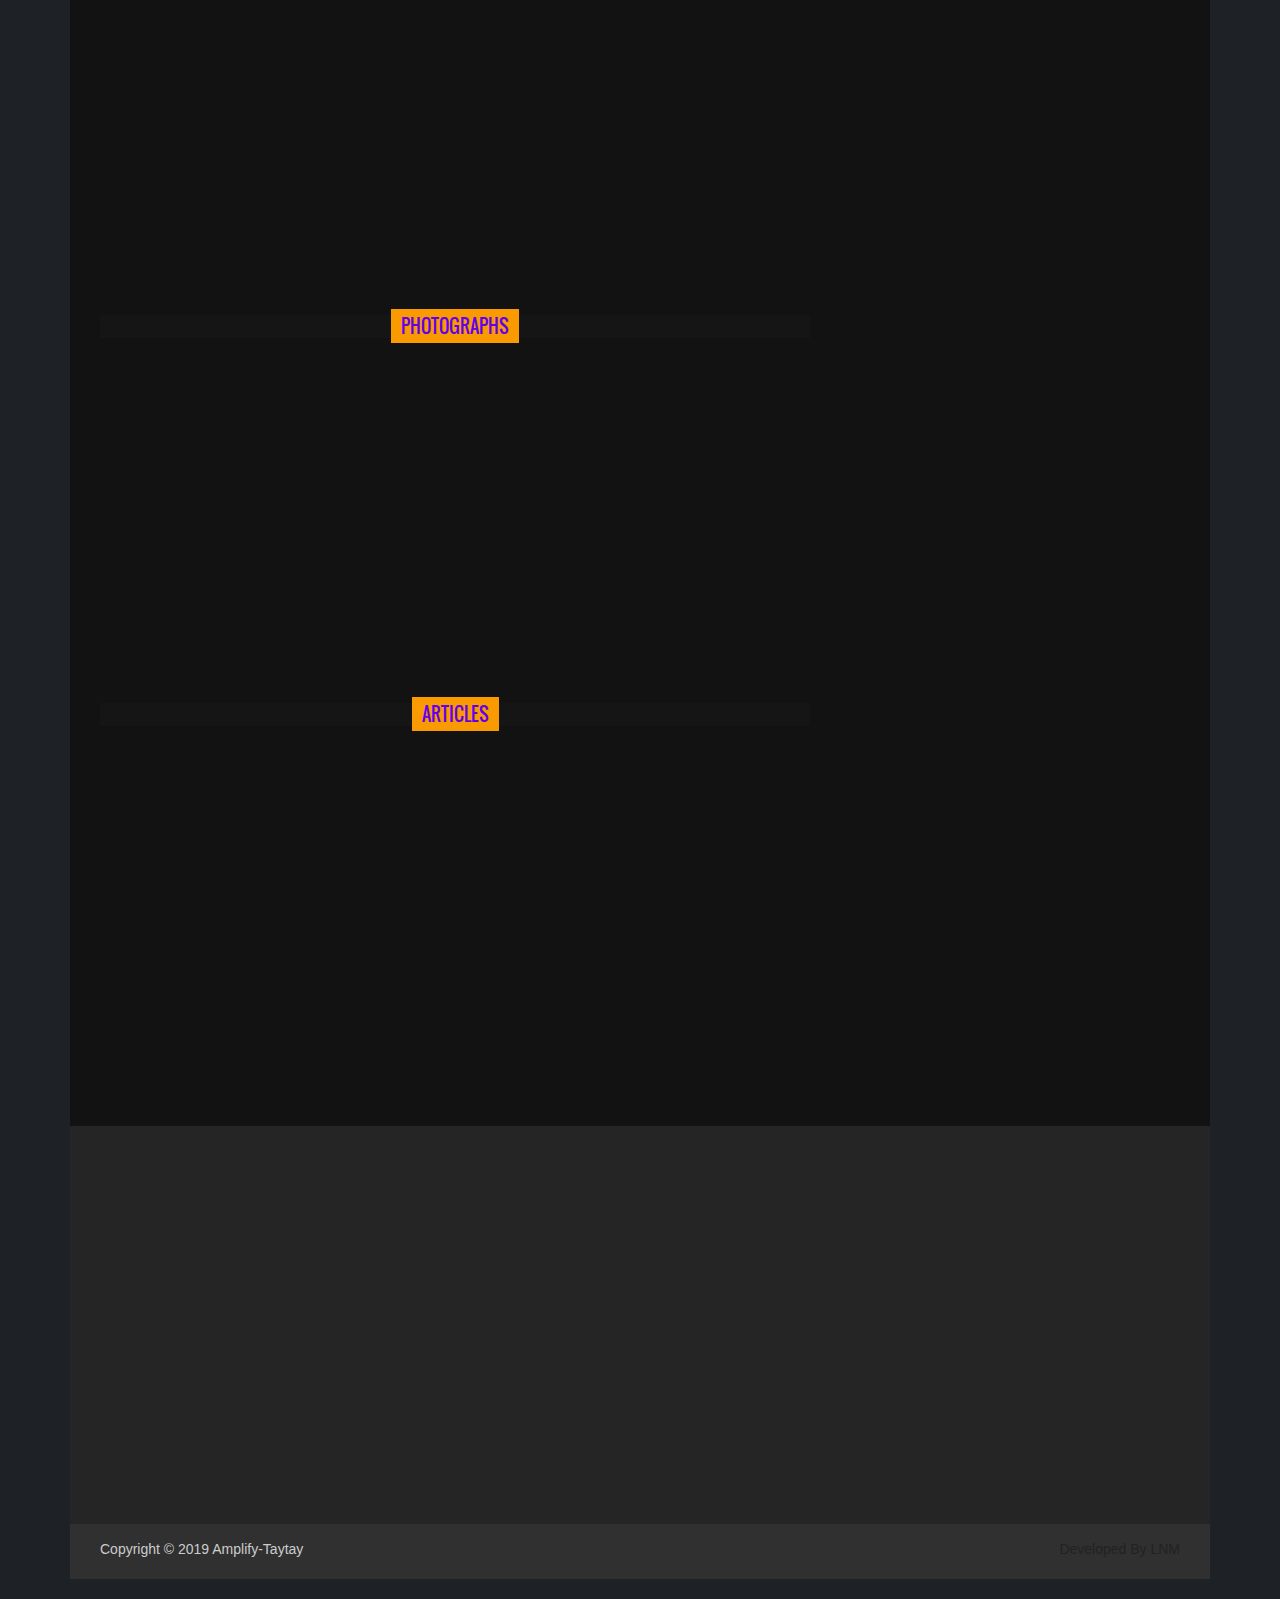
==== commit 12b984a0: "AP CS Early Relase v1.9" ====
--- a/index.html
+++ b/index.html
@@ -1,135 +1,511 @@
 <!DOCTYPE html>
-<html>
-<title>APEC TAYTAY</title>
-<meta charset="UTF-8">
+<html lang="en">
+<head>
+<title>Amplify 2019</title>
+<meta charset="utf-8">
+<meta http-equiv="X-UA-Compatible" content="IE=edge">
 <meta name="viewport" content="width=device-width, initial-scale=1">
-<link rel="icon" href="logos.png" sizes="16x16 32x32" type="image/png">
-<link rel="stylesheet" href="apec.css">
-<link href="https://fonts.googleapis.com/css?family=Anton|Noticia+Text&display=swap" rel="stylesheet">
-<style>
-body,h1 {font-family: 'Anton', sans-serif;
-font-family: 'Noticia Text', serif;}
-body, html {height: 100%}
-.bgimg {
-  background-image: url('bg.jpg');
-  min-height: 100%;
-  background-position: center;
-  background-size: cover;
-}
-.alert {
-  padding: 20px;
-  background-color: #000000;
-  color: orange;
-}
-
-.closebtn {
-  margin-left: 15px;
-  color: yellow;
-  font-weight: bold;
-  float: right;
-  font-size: 22px;
-  line-height: 20px;
-  cursor: pointer;
-  transition: 0.3s;
-}
-
-.closebtn:hover {
-  color: red;
-}
-</style>
+<link rel="stylesheet" type="text/css" href="assets/css/bootstrap.min.css">
+<link rel="icon" href="images/logos.png" sizes="16x16 32x32" type="image/pn3g">
+<link rel="stylesheet" type="text/css" href="assets/css/font-awesome.min.css">
+<link rel="stylesheet" type="text/css" href="assets/css/animate.css">
+<link rel="stylesheet" type="text/css" href="assets/css/font.css">
+<link rel="stylesheet" type="text/css" href="assets/css/li-scroller.css">
+<link rel="stylesheet" type="text/css" href="assets/css/slick.css">
+<link rel="stylesheet" type="text/css" href="assets/css/jquery.fancybox.css">
+<link rel="stylesheet" type="text/css" href="assets/css/theme.css">
+<link rel="stylesheet" type="text/css" href="assets/css/style.css">
 </head>
-<body>
-<div class="alert">
-  <span class="closebtn" onclick="this.parentElement.style.display='none';">&times;</span> 
-  <strong>Launch Date Postponed</strong> The new launch date will be on November 4, 2019.
+<body class="dark">           
+<div id="preloader">
+  <div id="status">&nbsp;</div>
 </div>
-</style>
-<style>
-  .text {
-  background-color: orange;
-  color: white;
-  font-size: 10vw; 
-  font-weight: bold;
-  margin: 0 auto;
-  padding: 10px;
-  width: 100%;
-  line-height: 100%;
-  text-align: center;
-  position: absolute;
-  top: 50%;
-  left: 50%;
-  transform: translate(-50%, -50%);
-  mix-blend-mode: multiply;
-}
-</style>
-
-<body>  
-<div class="bgimg w3-display-container w3-animate-opacity w3-text-white">
-  <div class="w3-display-topleft w3-padding-large w3-xlarge">
-    <style>.glow {
-  font-size: 30px;
-  color: #fff;
-  text-align: center;
-  -webkit-animation: glow 1s ease-in-out infinite alternate;
-  -moz-animation: glow 1s ease-in-out infinite alternate;
-  animation: glow 1s ease-in-out infinite alternate;
-}
-
-@-webkit-keyframes glow {
-  from {
-    text-shadow: 0 0 10px #fff, 0 0 20px #fff, 0 0 30px #1b03a3, 0 0 40px #1b03a3, 0 0 50px #1b03a3, 0 0 60px #1b03a3, 0 0 70px #1b03a3;
-  }
-  
-  to {
-    text-shadow: 0 0 2px #fff, 0 0 3px #FFBF00, 0 0 4px #FFBF00, 0 0 5px #FFBF00, 0 0 6px #FFBF00, 0 0 7px #FFBF00, 0 0 8px #FFBF00;
-  }
-}
-</style>
-</head>
-<body>
-
-<h1 class="glow">A P E C</h1></style>
-  </div>
-  <div class="w3-display-middle">
-    <h1 class="w3-jumbo w3-animate-top" class="CS">COMING SOON</h1>
-    <hr class="w3-border-grey" style="margin:auto;width:40%">
-<p id="demo" class="w3-large w3-center"></p>
-
+<a class="scrollToTop" href="#"><i class="fa fa-angle-up"></i></a>
+<div class="container">
+  <header id="header">
+    <div class="row">
+      <div class="col-lg-12 col-md-12 col-sm-12">
+        <div class="header_top">
+          <div class="header_top_left">
+            <ul class="top_nav">
+              <li><a href="index.html">Home</a></li>
+              <li><a href="#">About</a></li>
+              <li><a href="pages/contact.html">Contact</a></li>
+            </ul>
+          </div>
+          <div class="header_top_right">
+            <p id="time"></p>
 <script>
-var countDownDate = new Date("nov 4, 2019 13:00:00").getTime();
-
-
-var x = setInterval(function() {
-
-  
-  var now = new Date().getTime();
-
-  var distance = countDownDate - now;
-
-  
-  var days = Math.floor(distance / (1000 * 60 * 60 * 24));
-  var hours = Math.floor((distance % (1000 * 60 * 60 * 24)) / (1000 * 60 * 60));
-  var minutes = Math.floor((distance % (1000 * 60 * 60)) / (1000 * 60));
-  var seconds = Math.floor((distance % (1000 * 60)) / 1000);
-
-
-  document.getElementById("demo").innerHTML = days + "d " + hours + "h "
-  + minutes + "m " + seconds + "s ";
-
-
-  if (distance < 0) {
-    clearInterval(x);
-    document.getElementById("demo").innerHTML = "launching";
-  }
-}, 1000);
+document.getElementById("time").innerHTML = Date();
 </script>
-
-  </div>
-  <div class="w3-display-bottomleft w3-padding-large">
-    AMPLIFY <a>2019</a>
-  </div>
+          </div>
+        </div>
+      </div>
+      <div class="col-lg-12 col-md-12 col-sm-12">
+        <div class="header_bottom">
+          <div class="logo_area"><a href="index.html" class="logo"><img src="images/logo.png" alt=""></a></div>
+          <div class="add_banner"><a href="#"><img src="images/addbanner_728x90_V1.jpg" alt=""></a></div>
+        </div>
+      </div>
+    </div>
+  </header>
+  <section id="navArea">
+    <nav class="navbar navbar-inverse" role="navigation">
+      <div class="navbar-header">
+        <button type="button" class="navbar-toggle collapsed" data-toggle="collapse" data-target="#navbar" aria-expanded="false" aria-controls="navbar"> <span class="sr-only">Toggle navigation</span> <span class="icon-bar"></span> <span class="icon-bar"></span> <span class="icon-bar"></span> </button>
+      </div>
+      <div id="navbar" class="navbar-collapse collapse">
+        <ul class="nav navbar-nav main_nav">
+          <li class="active"><a href="index.html"><span class="fa fa-home desktop-home"></span><span class="mobile-show">Home</span></a></li>
+          <li><a href="#">Entertainments</a></li>
+          <li class="dropdown"> <a href="#" class="dropdown-toggle" data-toggle="dropdown" role="button" aria-expanded="false">News</a>
+            <ul class="dropdown-menu" role="menu">
+              <li><a href="#">August</a></li>
+              <li><a href="#">september</a></li>
+              <li><a href="#">october</a></li>
+              <li><a href="#">november</a></li>
+              <li><a href="#">december</a></li>
+            </ul>
+          </li>
+          <li><a href="#">Featured</a></li>
+          <li><a href="pages/tables.html">Categories</a></li>
+          <li><a href="pages/contact.html">Contact Us</a></li>
+        </ul>
+      </div>
+    </nav>
+  </section>
+  <section id="newsSection">
+    <div class="row">
+      <div class="col-lg-12 col-md-12">
+        <div class="latest_newsarea"> <span>Featured Articles</span>
+          <ul id="ticker01" class="news_sticker">
+            <li><a href="#">APEC Schools- Taytay Strikes for Buwan ng Wika 2019
+</a></li>
+            <li><a href="pages/Earthquake.html">APEC-Taytay practices Earthquake Drill</a></li>
+            <li><a href="#">Lakan and Lakambini Triumph Happens for a Reason</a></li>
+            <li><a href="#">CULTURAL BEAUTY...WITH A HEART</a></li>
+            <li><a href="#"></a></li>
+            <li><a href="#"></a></li>
+            <li><a href="#"></a></li>
+            <li><a href="#"></a></li>
+            <li><a href="#"></a></li>
+          </ul>
+          <div class="social_area">
+            <ul class="social_nav">
+              <li class="facebook"><a href="https://www.facebook.com/groups/1484681174949801/"></a></li>
+              <li class="twitter"><a href="https://twitter.com/APECSchools"></a></li>
+              <li class="youtube"><a href="https://www.youtube.com/channel/UCQEVUyNzUrRM_cvI-tUNPKw"></a></li>
+              <li class="mail"><a href="https://mail.google.com/mail/u/1/#inbox"></a></li>
+            </ul>
+          </div>
+        </div>
+      </div>
+    </div>
+  </section>
+  <section id="sliderSection">
+    <div class="row">
+      <div class="col-lg-8 col-md-8 col-sm-8">
+        <div class="slick_slider">
+          <div class="single_iteam"> <a href="pages/earthquake.html"> <img src="images/slider_img4.png" alt=""></a>
+            <div class="slider_article">
+              <h2><a class="slider_tittle" href="pages/Earthquake.html">APEC-Taytay practices Earthquake Drill</a></h2>
+              <p>APEC Schools- Taytay practiced earthquake and fire drill, August 2019 for both AM and PM classes. The students did "duck, cover, and hold". The objective of the drill...</p>
+            </div>
+          </div>
+          <div class="single_iteam"> <a href="pages/BuwanNgWika2019.html"> <img src="images/slider_img2.jpg" alt=""></a>
+            <div class="slider_article">
+              <h2><a class="slider_tittle" href="pages/BuwanNgWika2019.html">APEC Schools- Taytay Strikes for Buwan ng Wika 2019</a></h2>
+              <p>As recognition to our national language, APEC Schools- Taytay celebrated the Buwan ng Wika with the theme  “Wikang Katutubo: Tungo sa Isang Bansang Filipino” tha....</p>
+            </div>
+          </div>
+          <div class="single_iteam"> <a href="unreleased pages/index.html"> <img src="images/slider_img3.jpg" alt=""></a>
+            <div class="slider_article">
+              <h2><a class="slider_tittle" href="unreleased pages/index.html">Lakan and Lakambini Triumph Happens for a Reason</a></h2>
+              <p>
+                     APEC Students witnessed the success of each section, most especially the winners of Buwan ng Wika for the Month of August which highlighted the contestants. This month celebrates the Buwan ng Wika in the APEC Schools - Taytay that sho...</p>
+            </div>
+          </div>
+          <div class="single_iteam"> <a href="unreleased pages/index.html"> <img src="images/slider_img1.png" alt=""></a>
+            <div class="slider_article">
+              <h2><a class="slider_tittle" href="unreleased pages/index.html"></a>CULTURAL BEAUTY...WITH A HEART</h2>
+              <p>Everyone has been very busy as the day of  “Buwan ng Wika” has finally come as well as the students preparing their candidates for “Lakan and Lakambini”. As the event starts, glamorous and creative costumes floods over the stage. Eac...</p>
+            </div>
+          </div>
+        </div>
+      </div>
+      <div class="col-lg-4 col-md-4 col-sm-4">
+        <div class="latest_post">
+          <h2><span>Latest post</span></h2>
+          <div class="latest_post_container">
+            <div id="prev-button"><i class="fa fa-chevron-up"></i></div>
+            <ul class="latest_postnav">
+              <li>
+                <div class="media"> <a href="pages/earthquake.html" class="media-left"> <img alt="" src="images/post_img1.png"> </a>
+                  <div class="media-body"> <a href="pages/Earthquake.html" class="catg_title"> APEC-Taytay practices Earthquake Drill </a> </div>
+                </div>
+              </li>
+              <li>
+                <div class="media"> <a href="unreleased pages/index.html" class="media-left"> <img alt="" src="images/post_img2.jpg"> </a>
+                  <div class="media-body"> <a href="unreleased pages/index.html" class="catg_title"> APEC Schools- Taytay Strikes for Buwan ng Wika 2019</a> </div>
+                </div>
+              </li>
+              <li>
+                <div class="media"> <a href="unreleased pages/index.html" class="media-left"> <img alt="" src="images/post_img3.jpg"> </a>
+                  <div class="media-body"> <a href="unreleased pages/index.html" class="catg_title"> Lakan and Lakambini Triumph Happens for a Reason</a> </div>
+                </div>
+              </li>
+              <li>
+                <div class="media"> <a href="unreleased pages/index.html" class="media-left"> <img alt="" src="images/post_img4.png"> </a>
+                  <div class="media-body"> <a href="unreleased pages/index.html" class="catg_title"> CULTURAL BEAUTY...WITH A HEART</a> </div>
+                </div>
+              </li>
+              <li>
+                <div class="media"> <a href="unreleased pages/index.html" class="media-left"> <img alt="" src="images/post_img5.png"> </a>
+                  <div class="media-body"> <a href="unreleased pages/index.html" class="catg_title"> APEC Legend?</a> </div>
+                </div>
+              </li>
+            </ul>
+            <div id="next-button"><i class="fa  fa-chevron-down"></i></div>
+          </div>
+        </div>
+      </div>
+    </div>
+  </section>
+  <section id="contentSection">
+    <div class="row">
+      <div class="col-lg-8 col-md-8 col-sm-8">
+        <div class="left_content">
+          <div class="single_post_content">
+            <h2><span>HEADLINE</span></h2>
+            <div class="single_post_content_left">
+              <ul class="business_catgnav  wow fadeInDown">
+                <li>
+                  <figure class="bsbig_fig"> <a href="unreleased pages/index.html" class="featured_img"> <img alt="" src="images/featured_img1.png"> <span class="overlay"></span> </a>
+                    <figcaption> <a href="unreleased pages/index.html">APEC Schools- Taytay Strikes for Buwan ng Wika 2019</a> </figcaption>
+                    <p>As recognition to our national language, APEC Schools- Taytay celebrated the Buwan ng Wika with the theme  “Wikang Katutubo: Tungo sa Isang Bansang Filipino” tha...</p>
+                  </figure>
+                </li>
+              </ul>
+            </div>
+            <div class="single_post_content_right">
+              <ul class="spost_nav">
+                <li>
+                  <div class="media wow fadeInDown"> <a href="pages/earthquake.html" class="media-left"> <img alt="" src="images/post_img1.png"> </a>
+                    <div class="media-body"> <a href="pages/earthquake.html" class="catg_title"> APEC-Taytay practices Earthquake Drill</a> </div>
+                  </div>
+                </li>
+                <li>
+                  <div class="media wow fadeInDown"> <a href="unreleased pages/index.html" class="media-left"> <img alt="" src="images/post_img2.jpg"> </a>
+                    <div class="media-body"> <a href="unreleased pages/index.html" class="catg_title"> APEC Schools- Taytay Strikes for Buwan ng Wika 2019</a> </div>
+                  </div>
+                </li>
+                <li>
+                  <div class="media wow fadeInDown"> <a href="unreleased pages/index.html" class="media-left"> <img alt="" src="images/post_img3.jpg"> </a>
+                    <div class="media-body"> <a href="unreleased pages/index.html" class="catg_title"> Lakan and Lakambini Triumph Happens for a Reason</a> </div>
+                  </div>
+                </li>
+                <li>
+                  <div class="media wow fadeInDown"> <a href="unreleased pages/index.html" class="media-left"> <img alt="" src="images/post_img4.png"> </a>
+                    <div class="media-body"> <a href="unreleased pages/index.html" class="catg_title"> CULTURAL BEAUTY...WITH A HEART</a> </div>
+                  </div>
+                </li>
+              </ul>
+            </div>
+          </div>
+          <div class="fashion_technology_area">
+            <div class="fashion">
+              <div class="single_post_content">
+                <h2><span>Featured Articles</span></h2>
+                <ul class="business_catgnav wow fadeInDown">
+                  <li>
+                    <figure class="bsbig_fig"> <a href="pages/earthquake.html" class="featured_img"> <img alt="" src="images/featured_img2.jpg"> <span class="overlay"></span> </a>
+                      <figcaption> <a href="pages/earthquake.html">APEC-Taytay practices Earthquake Drill</a> </figcaption>
+                      <p>APEC Schools- Taytay practiced earthquake and fire drill, August 2019 for both AM and PM classes. The students did "duck, cover, and hold". The objective of the drill...</p>
+                    </figure>
+                  </li>
+                </ul>
+                <ul class="spost_nav">
+                  <li>
+                    <div class="media wow fadeInDown"> <a href="pages/earthquake.html" class="media-left"> <img alt="" src="images/post_img1.png"> </a>
+                      <div class="media-body"> <a href="pages/earthquake.html" class="catg_title"> APEC-Taytay practices Earthquake Drill</a> </div>
+                    </div>
+                  </li>
+                  <li>
+                    <div class="media wow fadeInDown"> <a href="unreleased pages/index.html" class="media-left"> <img alt="" src="images/post_img2.jpg"> </a>
+                      <div class="media-body"> <a href="unreleased pages/index.html" class="catg_title"> APEC Schools- Taytay Strikes for Buwan ng Wika 2019</a> </div>
+                    </div>
+                  </li>
+                  <li>
+                    <div class="media wow fadeInDown"> <a href="unreleased pages/index.html" class="media-left"> <img alt="" src="images/post_img3.jpg"> </a>
+                      <div class="media-body"> <a href="unreleased pages/index.html" class="catg_title"> Lakan and Lakambini Triumph Happens for a Reason</a> </div>
+                    </div>
+                  </li>
+                  <li>
+                    <div class="media wow fadeInDown"> <a href="unreleased pages/index.html" class="media-left"> <img alt="" src="images/post_img4.png"> </a>
+                      <div class="media-body"> <a href="unreleased pages/index.html" class="catg_title"> CULTURAL BEAUTY...WITH A HEART</a> </div>
+                    </div>
+                  </li>
+                </ul>
+              </div>
+            </div>
+            <div class="technology">
+              <div class="single_post_content">
+                <h2><span>Articles again</span></h2>
+                <ul class="business_catgnav">
+                  <li>
+                    <figure class="bsbig_fig wow fadeInDown"> <a href="unreleased pages/index.html" class="featured_img"> <img alt="" src="images/featured_img3.jpg"> <span class="overlay"></span> </a>
+                      <figcaption> <a href="unreleased pages/index.html"></a> </figcaption>
+                      <p></p>
+                    </figure>
+                  </li>
+                </ul>
+                <ul class="spost_nav">
+                  <li>
+                    <div class="media wow fadeInDown"> <a href="pages/earthquake.html" class="media-left"> <img alt="" src="images/post_img1.png"> </a>
+                      <div class="media-body"> <a href="pages/earthquake.html" class="catg_title"> APEC-Taytay practices Earthquake Drill</a> </div>
+                    </div>
+                  </li>
+                  <li>
+                    <div class="media wow fadeInDown"> <a href="unreleased pages/index.html" class="media-left"> <img alt="" src="images/post_img2.jpg"> </a>
+                      <div class="media-body"> <a href="unreleased pages/index.html" class="catg_title"> APEC Schools- Taytay Strikes for Buwan ng Wika 2019</a> </div>
+                    </div>
+                  </li>
+                  <li>
+                    <div class="media wow fadeInDown"> <a href="unreleased pages/index.html" class="media-left"> <img alt="" src="images/post_img3.jpg"> </a>
+                      <div class="media-body"> <a href="unreleased pages/index.html" class="catg_title"> Lakan and Lakambini Triumph Happens for a Reason</a> </div>
+                    </div>
+                  </li>
+                  <li>
+                    <div class="media wow fadeInDown"> <a href="unreleased pages/index.html" class="media-left"> <img alt="" src="images/post_img4.png"> </a>
+                      <div class="media-body"> <a href="unreleased pages/index.html" class="catg_title"> CULTURAL BEAUTY...WITH A HEART</a> </div>
+                    </div>
+                  </li>
+                </ul>
+              </div>
+            </div>
+          </div>
+          <div class="single_post_content">
+            <h2><span>Photographs</span></h2>
+            <ul class="photograph_nav  wow fadeInDown">
+              <li>
+                <div class="photo_grid">
+                  <figure class="effect-layla"> <a class="fancybox-buttons" data-fancybox-group="button" href="images/DSC_0407.png" title="Photography Ttile 1"> <img src="images/DSC_0407.png" alt=""/></a> </figure>
+                </div>
+              </li>
+              <li>
+                <div class="photo_grid">
+                  <figure class="effect-layla"> <a class="fancybox-buttons" data-fancybox-group="button" href="images/DSC_0411.jpg" title="Photography Ttile 2"> <img src="images/DSC_0411.jpg" alt=""/> </a> </figure>
+                </div>
+              </li>
+              <li>
+                <div class="photo_grid">
+                  <figure class="effect-layla"> <a class="fancybox-buttons" data-fancybox-group="button" href="images/DSC_0415.jpg" title="Photography Ttile 3"> <img src="images/DSC_0415.jpg" alt=""/> </a> </figure>
+                </div>
+              </li>
+              <li>
+                <div class="photo_grid">
+                  <figure class="effect-layla"> <a class="fancybox-buttons" data-fancybox-group="button" href="images/DSC_0418.jpg" title="Photography Ttile 4"> <img src="images/DSC_0418.jpg" alt=""/> </a> </figure>
+                </div>
+              </li>
+              <li>
+                <div class="photo_grid">
+                  <figure class="effect-layla"> <a class="fancybox-buttons" data-fancybox-group="button" href="images/DSC_0420.jpg" title="Photography Ttile 5"> <img src="images/DSC_0420.jpg" alt=""/> </a> </figure>
+                </div>
+              </li>
+              <li>
+                <div class="photo_grid">
+                  <figure class="effect-layla"> <a class="fancybox-buttons" data-fancybox-group="button" href="images/DSC_0421.jpg" title="Photography Ttile 6"> <img src="images/DSC_0421.jpg" alt=""/> </a> </figure>
+                </div>
+              </li>
+            </ul>
+          </div>
+          <div class="single_post_content">
+            <h2><span>Articles</span></h2>
+            <div class="single_post_content_left">
+              <ul class="business_catgnav">
+                <li>
+                  <figure class="bsbig_fig  wow fadeInDown"> <a class="featured_img" href="unreleased pages/index.html"> <img src="images/featured_img1.png" alt=""> <span class="overlay"></span> </a>
+                    <figcaption> <a href="unreleased pages/index.html">CULTURAL BEAUTY...WITH A HEART</a> </figcaption>
+                    <p></p>
+                  </figure>
+                </li>
+              </ul>
+            </div>
+            <div class="single_post_content_right">
+              <ul class="spost_nav">
+                <li>
+                  <div class="media wow fadeInDown"> <a href="unreleased pages/index.html" class="media-left"> <img alt="" src="images/post_img1.png"> </a>
+                      <div class="media-body"> <a href="unreleased pages/index.html" class="catg_title"> APEC-Taytay practices Earthquake Drill</a> </div>
+                    </div>
+                  </li>
+                  <li>
+                    <div class="media wow fadeInDown"> <a href="unreleased pages/index.html" class="media-left"> <img alt="" src="images/post_img2.jpg"> </a>
+                      <div class="media-body"> <a href="unreleased pages/index.html" class="catg_title"> APEC Schools- Taytay Strikes for Buwan ng Wika 2019</a> </div>
+                    </div>
+                  </li>
+                  <li>
+                    <div class="media wow fadeInDown"> <a href="unreleased pages/index.html" class="media-left"> <img alt="" src="images/post_img3.jpg"> </a>
+                      <div class="media-body"> <a href="unreleased pages/index.html" class="catg_title"> Lakan and Lakambini Triumph Happens for a Reason</a> </div>
+                    </div>
+                  </li>
+                  <li>
+                    <div class="media wow fadeInDown"> <a href="unreleased pages/index.html" class="media-left"> <img alt="" src="images/post_img4.png"> </a>
+                      <div class="media-body"> <a href="unreleased pages/index.html" class="catg_title"> CULTURAL BEAUTY...WITH A HEART</a> </div>
+                  </div>
+                </li>
+              </ul>
+            </div>
+          </div>
+        </div>
+      </div>
+      <div class="col-lg-4 col-md-4 col-sm-4">
+        <aside class="right_content">
+          <div class="single_sidebar">
+            <h2><span>Popular Post</span></h2>
+            <ul class="spost_nav">
+              <li>
+                <div class="media wow fadeInDown"> <a href="pages/Earthquake.html" class="media-left"> <img alt="" src="images/post_img1.png"> </a>
+                      <div class="media-body"> <a href="pages/Earthquake.html" class="catg_title"> APEC-Taytay practices Earthquake Drill</a> </div>
+                    </div>
+                  </li>
+                  <li>
+                    <div class="media wow fadeInDown"> <a href="unreleased pages/index.html" class="media-left"> <img alt="" src="images/post_img2.jpg"> </a>
+                      <div class="media-body"> <a href="unreleased pages/index.html" class="catg_title"> APEC Schools- Taytay Strikes for Buwan ng Wika 2019</a> </div>
+                    </div>
+                  </li>
+                  <li>
+                    <div class="media wow fadeInDown"> <a href="unreleased pages/index.html" class="media-left"> <img alt="" src="images/post_img3.jpg"> </a>
+                      <div class="media-body"> <a href="unreleased pages/index.html" class="catg_title"> Lakan and Lakambini Triumph Happens for a Reason</a> </div>
+                    </div>
+                  </li>
+                  <li>
+                    <div class="media wow fadeInDown"> <a href="unreleased pages/index.html" class="media-left"> <img alt="" src="images/post_img4.png"> </a>
+                      <div class="media-body"> <a href="unreleased pages/index.html" class="catg_title"> CULTURAL BEAUTY...WITH A HEART</a> </div>
+                </div>
+              </li>
+            </ul>
+          </div>
+          <div class="single_sidebar">
+            <ul class="nav nav-tabs" role="tablist">
+              <li role="presentation" class="active"><a href="#category" aria-controls="home" role="tab" data-toggle="tab">Category</a></li>
+              <li role="presentation"><a href="#video" aria-controls="profile" role="tab" data-toggle="tab">Video</a></li>
+              <li role="presentation"><a href="#comments" aria-controls="messages" role="tab" data-toggle="tab">Comments</a></li>
+            </ul>
+            <div class="tab-content">
+              <div role="tabpanel" class="tab-pane active" id="category">
+                <ul>
+                  <li class="cat-item"><a href="#">SportFest?</a></li>
+                  <li class="cat-item"><a href="#">APEC LEGENDS</a></li>
+                  <li class="cat-item"><a href="#">LifeLabs</a></li>
+                  <li class="cat-item"><a href="#">Calendar</a></li>
+                  <li class="cat-item"><a href="#">Events</a></li>
+                  <li class="cat-item"><a href="#">#IamApec</a></li>
+                  <li class="cat-item"><a href="#">Photographs</a></li>
+                </ul>
+              </div>
+              <div role="tabpanel" class="tab-pane" id="video">
+                <div class="vide_area">
+                 <iframe width="100%" height="250" src="https://www.youtube.com/embed/C0afBgXjlJ8" frameborder="0" allow="accelerometer; autoplay; encrypted-media; gyroscope; picture-in-picture" allowfullscreen></iframe>
+              </div>
+              <div role="tabpanel" class="tab-pane" id="comments">
+                <ul class="spost_nav">
+                  <li>
+                    <div class="media wow fadeInDown"> <a href="pages/Earthquake.html" class="media-left"> <img alt="" src="images/post_img1.png"> </a>
+                      <div class="media-body"> <a href="pages/earthquake.html" class="catg_title"> APEC-Taytay practices Earthquake Drill</a> </div>
+                    </div>
+                  </li>
+                  <li>
+                    <div class="media wow fadeInDown"> <a href="unreleased pages/index.html" class="media-left"> <img alt="" src="images/post_img2.jpg"> </a>
+                      <div class="media-body"> <a href="unreleased pages/index.html" class="catg_title"> APEC Schools- Taytay Strikes for Buwan ng Wika 2019</a> </div>
+                    </div>
+                  </li>
+                  <li>
+                    <div class="media wow fadeInDown"> <a href="unreleased pages/index.html" class="media-left"> <img alt="" src="images/post_img3.jpg"> </a>
+                      <div class="media-body"> <a href="unreleased pages/index.html" class="catg_title"> Lakan and Lakambini Triumph Happens for a Reason</a> </div>
+                    </div>
+                  </li>
+                  <li>
+                    <div class="media wow fadeInDown"> <a href="unreleased pages/index.html" class="media-left"> <img alt="" src="images/post_img4.png"> </a>
+                      <div class="media-body"> <a href="unreleased pages/index.html" class="catg_title"> CULTURAL BEAUTY...WITH A HEART</a> </div>
+                    </div>
+                  </li>
+                </ul>
+              </div>
+            </div>
+          </div>
+          <div class="single_sidebar wow fadeInDown">
+            <h2><span>Sponsor</span></h2>
+            <a class="sideAdd" href="#"><img src="images/sponsor.PNG" alt=""></a> </div>
+          <div class="single_sidebar wow fadeInDown">
+            <h2><span>Category Archive</span></h2>
+            <select class="catgArchive">
+              <option>Select Category</option>
+              <option>APEC LEGENDS</option>
+              <option>August Issue</option>
+              <option>September issue</option>
+              <option>November Issue</option>
+            </select>
+          </div>
+          <div class="single_sidebar wow fadeInDown">
+            <h2><span>Links</span></h2>
+            <ul>
+              <li><a href="#">Apec Calendar</a></li>
+              <li><a href="#">Apec Legends Scoreboard</a></li>
+              <li><a href="#">School Schedule</a></li>
+              <li><a href="#">announcements</a></li>
+            </ul>
+          </div>
+        </aside>
+      </div>
+    </div>
+  </section>
+  <footer id="footer">
+    <div class="footer_top">
+      <div class="row">
+        <div class="col-lg-4 col-md-4 col-sm-4">
+          <div class="footer_widget wow fadeInLeftBig">
+            <h2>A P E C</h2>
+          </div>
+        </div>
+        <div class="col-lg-4 col-md-4 col-sm-4">
+          <div class="footer_widget wow fadeInDown">
+            <h2>Tag</h2>
+            <ul class="tag_nav">
+              <li><a href="#">Games</a></li>
+              <li><a href="#">Tell a story</a></li>
+              <li><a href="#">About APEC</a></li>
+              <li><a href="#">About this website</a></li>
+              <li><a href="#">Who are we?</a></li>
+              <li><a href="#">Credits</a></li>
+              <li><a href="#">Photo</a></li>
+              <li><a href="#">Slider</a></li>
+            </ul>
+          </div>
+        </div>
+        <div class="col-lg-4 col-md-4 col-sm-4">
+          <div class="footer_widget wow fadeInRightBig">
+            <h2>Contact</h2>
+            <p>AD</p>
+            <address>AD
+            </address>
+          </div>
+        </div>
+      </div>
+    </div>
+    <div class="footer_bottom">
+      <p class="copyright">Copyright &copy; 2019 <a href="index.html">Amplify-Taytay</a></p>
+      <p class="developer">Developed By LNM</p>
+    </div>
+  </footer>
 </div>
-
-
+<script src="assets/js/jquery.min.js"></script> 
+<script src="assets/js/wow.min.js"></script> 
+<script src="assets/js/bootstrap.min.js"></script> 
+<script src="assets/js/slick.min.js"></script> 
+<script src="assets/js/jquery.li-scroller.1.0.js"></script> 
+<script src="assets/js/jquery.newsTicker.min.js"></script> 
+<script src="assets/js/jquery.fancybox.pack.js"></script> 
+<script src="assets/js/custom.js"></script>
+<script src="assets/js/darkmode.js"></script>
 </body>
-</html>
+</html>--- a/assets/css/font.css
+++ b/assets/css/font.css
@@ -0,0 +1,3 @@
+@font-face{font-family:"Oswald"; font-style:normal; font-weight:400; src:local("Oswald Regular"),local("Oswald-Regular"),url("../fonts/Oswald-Regular-400.woff") format("woff")}
+@font-face{font-family:"Varela"; font-style:normal; font-weight:400; src:local("Varela"),url("../fonts/Varela-400.woff") format("woff")}
+@font-face{font-family:"Open Sans"; font-style:normal; font-weight:400; src:local("Open Sans"),local("OpenSans"),url("../fonts/OpenSans-400.woff") format("woff")}--- a/assets/css/li-scroller.css
+++ b/assets/css/li-scroller.css
@@ -0,0 +1,10 @@
+/* liScroll styles */
+
+.tickercontainer{width:100%; height:30px; margin:0; padding:0; overflow:hidden; padding-top:2px}
+.tickercontainer .mask{left:10px; overflow:hidden; position:relative; top:0; width:100%; height:20px; overflow:hidden; margin-top:4px}
+ul.newsticker{position:relative; left:750px; font:bold 10px Verdana; list-style-type:none; margin:0; padding:0}
+ul.newsticker li{float:left; margin:0; padding:0}
+ul.newsticker a{white-space:nowrap; padding:0; color:#fff; margin:0 50px 0 0}
+ul.newsticker a:hover{text-decoration:underline}
+ul.newsticker span{margin:0 10px 0 0}
+ul.newsticker a > img{height:20px; margin-right:5px; width:25px}--- a/assets/css/theme.css
+++ b/assets/css/theme.css
@@ -0,0 +1,39 @@
+.scrollToTop{background-color:#F99A00; color:#fff}
+.scrollToTop:hover, .scrollToTop:focus{background-color:#fff; color:#F99A00; border-color:1px solid #F99A00}
+.logo > span{color:#F99A00}
+.navbar-inverse .navbar-nav > li > a:hover, .navbar-inverse .navbar-nav > li > a:focus{background-color:#F99A00}
+.navbar-inverse .navbar-nav > .active > a, .navbar-inverse .navbar-nav > .active > a:hover, .navbar-inverse .navbar-nav > .active > a:focus{background-color:#F99A00}
+.dropdown-menu > li > a:hover, .dropdown-menu > li > a:focus{background-color:#F99A00}
+.navbar-inverse .navbar-nav > .open > a, .navbar-inverse .navbar-nav > .open > a:hover, .navbar-inverse .navbar-nav > .open > a:focus{background-color:#F99A00}
+.dropdown-menu > li > a:hover, .dropdown-menu > li > a:focus{background-color:#F99A00}
+.navbar-inverse .navbar-nav > .open > a, .navbar-inverse .navbar-nav > .open > a:hover, .navbar-inverse .navbar-nav > .open > a:focus{background-color:#F99A00}
+.latest_newsarea span{background:none repeat scroll 0 0 #F99A00}
+.latest_post > h2 span{background:none repeat scroll 0 0 #F99A00}
+#prev-button{color:#F99A00}
+#next-button{color:#F99A00}
+.single_post_content > h2 span{background:none repeat scroll 0 0 #F99A00}
+.single_sidebar > h2 span{ background:none repeat scroll 0 0 #F99A00}
+.bsbig_fig figcaption a:hover{color:#F99A00}
+.spost_nav .media-body > a:hover{color:#F99A00}
+.cat-item a:hover{background-color:#F99A00}
+.nav-tabs > li > a:hover, .nav-tabs > li > a:focus{background-color:#F99A00}
+.nav-tabs > li.active > a, .nav-tabs > li.active > a:hover, .nav-tabs > li.active > a:focus{background-color:#F99A00}
+.single_sidebar > ul > li a:hover{color:#F99A00}
+.footer_widget > h2:hover{color:#F99A00}
+.tag_nav li a:hover{color:#F99A00; border-color:#F99A00}
+.copyright a:hover{color:#F99A00}
+.post_commentbox a:hover, .post_commentbox span:hover{color:#F99A00}
+.breadcrumb{border-left:10px solid #F99A00}
+.single_page_content ul li:before{background-color:#F99A00}
+.single_page_content h2, .single_page_content h3, .single_page_content h4, .single_page_content h5, .single_page_content h6{color:#F99A00}
+.nav-slit .icon-wrap{background-color:#F99A00}
+.nav-slit h3{background:#F99A00}
+.catgArchive{background-color:#F99A00}
+.error_page > h3{color:#F99A00}
+.error_page > span{background:none repeat scroll 0 0 #F99A00}
+.error_page > a{background-color:#F99A00}
+.contact_area > h2{background-color:#F99A00}
+.contact_form input[type="submit"]{background-color:#F99A00}
+.contact_form input[type="submit"]:hover{background-color:#fff; color:#F99A00}
+.related_post > h2 i{color:#F99A00}
+.form-control:focus{border-color:#F99A00;  box-shadow:0 0px 1px #F99A00 inset,0 0 5px #F99A00}
--- a/assets/css/style.css
+++ b/assets/css/style.css
@@ -0,0 +1,275 @@
+.dark {
+  background-color: rgb(30,34,39);
+  color: #fff;
+}
+body.dark code[class*=language-],
+body.dark table tbody>tr:nth-child(odd)>td,
+body.dark table tbody>tr:nth-child(odd)>th {
+  background: #282c34
+}
+ul{padding:0; margin:0; list-style:none}
+a{text-decoration:none; color:#d6d6d6}
+a:hover{color:#d6d6d6; text-decoration:none}
+a:focus{outline:none; text-decoration:none}
+h1, h2, h3, h4, h5, h6{font-family:'Oswald',sans-serif}
+h2{line-height:23px}
+img{border:none}
+img:hover{opacity:0.75}
+.img-center{display:block; margin-left:auto; margin-right:auto; text-align:center}
+.img-right{display:block; margin-left:auto}
+.img-left{display:block; margin-right:auto}
+.yellow_bg{background-color:#ffd62c}
+.btn-yellow{background-color:#ffd62c; color:#fff}
+.btn-yellow:hover{background-color:#e1b70b; color:#fff}
+.limeblue_bg{background-color:#7dc34d}
+.blue_bg{background-color:#09c}
+.btn{border-radius:0; margin-bottom:5px; -webkit-transition:all 0.5s; -o-transition:all 0.5s; transition:all 0.5s}
+.btn:hover{}
+.btn-red{background-color:red; color:#fff}
+.btn-red:hover{background-color:#c40505; color:#fff}
+.btn-green{background-color:green; color:#fff}
+.btn-green:hover{background-color:#0ab20a; color:#fff}
+.btn-black{background-color:black; color:#fff}
+.btn-black:hover{background-color:#413a3a; color:#fff}
+.btn-orange{background-color:orange; color:#fff}
+.btn-orange:hover{background-color:#f09d05; color:#fff}
+.btn-blue{background-color:blue; color:#fff}
+.btn-blue:hover{background-color:#0707a2; color:#fff}
+.btn-lime{background-color:lime; color:#fff}
+.btn-lime:hover{background-color:#05ae05; color:#fff}
+.default-btn{background-color:#12a3df; color:#fff}
+.default-btn:hover{background-color:#0a8ec4; color:#fff}
+.btn-theme{background-color:#d083cf; color:#fff}
+.btn-theme:hover{background-color:#ce39cc; color:#fff}
+.transition{-webkit-transition:all 0.5s; -moz-transition:all 0.5s; -ms-transition:all 0.5s; -o-transition:all 0.5s; transition:all 1.0s}
+#preloader{position:fixed; top:0; left:0; right:0; bottom:0; background-color:#222; z-index:99999}
+#status{width:500px; height:500px; position:absolute; left:50%; top:100%; background-image:url(status.gif); background-repeat:no-repeat; background-position:center; margin:-100px 0 0 -100px}
+.scrollToTop{bottom:105px; display:none; font-size:32px; font-weight:bold; height:50px; position:fixed; right:75px; text-align:center; text-decoration:none; width:50px; z-index:9; border:1px solid; -webkit-transition:all 0.5s; -moz-transition:all 0.5s; -ms-transition:all 0.5s; -o-transition:all 0.5s; transition:all 0.5s}
+.scrollToTop:hover, .scrollToTop:focus{text-decoration:none; outline:none}
+#header{display:inline; float:left; width:100%; margin-top:20px}
+.header_top{background-color:#2c2c2c; display:inline; float:left; padding:0 30px; width:100%}
+.header_top_left{float:left; display:inline; width:50%}
+.top_nav{text-align:left}
+.top_nav li{display:inline-block}
+.top_nav li a{display:inline-block; border-right:1px solid #333; color:#fff; font-size:11px; font-weight:bold; padding:20px 15px; text-transform:uppercase; -webkit-transition:all 0.5s; -o-transition:all 0.5s; transition:all 0.5s}
+.top_nav li a:hover{background-color:#F99A00}
+.header_top_right{float:left; display:inline; width:50%; text-align:right}
+.header_top_right > p{color:#fff; display:inline-block; float:right; font:bold 12px sans-serif; margin-bottom:0; padding-bottom:20px; padding-right:8px; padding-top:20px}
+.header_bottom{background-color:#121212; display:inline; float:left; padding:15px 30px 15px; width:100%}
+.logo_area{display:inline; float:left; width:31%}
+.logo{font-size:45px; font-weight:bold; color:#bcd9ea; font-family:'Varela',sans-serif}
+.logo img{max-width:100%}
+.logo img:hover{opacity:1}
+.logo > span{ margin-left:-14px}
+.add_banner{float:right; width:728px; height:90px}
+.add_banner img{width:100%; height:100%}
+#navArea{float:left; display:inline; width:100%; padding:0 30px; background-color:#121212}
+.navbar{border:medium none; border-radius:0}
+.navbar-inverse .navbar-nav > li > a{border-left:1px solid #383838; color:#ddd; font-family:'Oswald',sans-serif; display:inline-block; height:50px; line-height:50px; padding:0 14px; text-shadow:0 1px 1px #000; text-transform:uppercase; -webkit-transition:all 0.5s; -mz-transition:all 0.5s; -ms-transition:all 0.5s; -o-transition:all 0.5s; transition:all 0.5s}
+.navbar-inverse .navbar-nav > li:first-child a{border:none}
+.navbar-inverse .navbar-nav > li > a:hover, .navbar-inverse .navbar-nav > li > a:focus{ color:#fff}
+.navbar-inverse .navbar-nav > .active > a, .navbar-inverse .navbar-nav > .active > a:hover, .navbar-inverse .navbar-nav > .active > a:focus{ color:#ffffff}
+.main-nav ul li a{}
+.navbar-collapse{ padding-left:0}
+.mobile-show{display:none}
+.desktop-home{display:block; font-size:30px; margin-top:10px}
+.dropdown-menu{background-color:#222}
+.dropdown-menu > li > a{clear:both; color:#ddd; background-color:#222; padding:10px 20px; font-family:'Oswald',sans-serif; -webkit-transition:all 0.5s; -mz-transition:all 0.5s; -ms-transition:all 0.5s; -o-transition:all 0.5s; transition:all 0.5s}
+.dropdown-menu > li > a:hover, .dropdown-menu > li > a:focus{color:#fff}
+#newsSection{float:left; display:inline; width:100%; padding:0 30px; background-color:#121212; padding-bottom:20px}
+.latest_newsarea{float:left; display:inline; width:100%; background-color:#000; position:relative}
+.latest_newsarea span{ color:#fff; font-family:Oswald,sans-serif; font-size:15px; left:0; line-height:1.8em; margin-right:20px; overflow:hidden; padding:2px 18px 1px 19px; position:absolute; z-index:15}
+.social_area{ position:absolute; right:0; top:0; background:#fff; border-top:1px solid #ccc; border-bottom:1px solid #ccc; border-right:1px solid #ccc; height:31px}
+.social_nav{ text-align:right}
+.social_nav li{ display:block; float:left}
+.social_nav li a{ display:block; float:left; height:30px; text-indent:-9999px; width:30px; border-left:1px solid #ccc; -webkit-transition:all 0.5s; -moz-transition:all 0.5s; -ms-transition:all 0.5s;  -o-transition:all 0.5s; transition:all 0.5s}
+.social_nav li.facebook a{ background-image:url("images/socials.png"); background-position:0 -30px; background-size:270px 60px}
+.social_nav li.facebook a:hover{ background-position:0 0px; background-size:270px 60px; background-color:#436eac}
+.social_nav li.twitter a{ background-image:url("images/socials.png"); background-position:-30px -30px; background-size:270px 60px}
+.social_nav li.twitter a:hover{ background-position:-30px 0px; background-size:270px 60px; background-color:#0598c9}
+.social_nav li.flickr a{ background-image:url("images/socials.png"); background-position:-60px -30px; background-size:270px 60px}
+.social_nav li.flickr a:hover{ background-position:-60px 0px; background-size:270px 60px; background-color:#e33b7e}
+.social_nav li.pinterest a{ background-image:url("images/socials.png"); background-position:-90px -30px; background-size:270px 60px}
+.social_nav li.pinterest a:hover{ background-position:-90px 0px; background-size:270px 60px; background-color:#cb2027}
+.social_nav li.googleplus a{ background-image:url("images/socials.png"); background-position:-120px -30px; background-size:270px 60px}
+.social_nav li.googleplus a:hover{ background-position:-120px 0px; background-size:270px 60px; background-color:#d64b2e}
+.social_nav li.vimeo a{ background-image:url("images/socials.png"); background-position:-150px -30px; background-size:270px 60px}
+.social_nav li.vimeo a:hover{ background-position:-150px 0px; background-size:270px 60px; background-color:#86ae24}
+.social_nav li.youtube a{ background-image:url("images/socials.png"); background-position:-180px -30px; background-size:270px 60px; width:60px}
+.social_nav li.youtube a:hover{ background-position:-180px 0px; background-size:270px 60px; background-color:#e32114}
+.social_nav li.mail a{ background-image:url("images/socials.png"); background-position:-240px -30px; background-size:270px 60px; width:32px}
+.social_nav li.mail a:hover{background-position:-240px 0px; background-size:270px 60px; background-color:#bc75d6}
+#sliderSection{background-color:#121212; display:inline; float:left; width:100%; padding:0 30px}
+.single_iteam{display:inline; float:left; position:relative; width:100%; height:448px}
+.single_iteam img{width:100%; height:100%}
+.single_iteam img:hover{opacity:1}
+.slider_article{ bottom:20px; left:0; position:absolute; right:0; padding:10px 15px}
+.slider_article > h2 a{ background:none repeat scroll 0 0 rgba(0,0,0,0.4); color:#bcd9ea; font-size:18px; padding:10px; display:inline-block}
+.slider_article > p{ background:none repeat scroll 0 0 rgba(0,0,0,0.4); color:#fff; padding:3px; display:inline-block}
+.slick-prev:before{ content:""}
+.slick-prev{ background-image:url(images/slider_prev.png); background-repeat:no-repeat; background-position:center; left:10px}
+.slick-next:before{ content:""}
+.slick-next{ background-image:url(images/slider_next.png); background-repeat:no-repeat; background-position:center; left:60px}
+.slick-prev, .slick-next{background-color:#354551; top:10%; width:40px; height:40px}
+.slick-prev:hover, .slick-next:hover{opacity:0.5}
+.latest_post{float:left; display:inline; width:100%}
+.latest_post > h2{background:none repeat scroll 0 0 #151515; color:#cd6679; font-family:'Oswald',sans-serif; font-size:18px; margin-top:5px; font-weight:400; margin-bottom:10px; margin-left:0; padding:0; position:relative; text-align:center; text-transform:uppercase}
+.latest_post > h2 span{padding:4px 10px}
+.latest_postnav{height:auto !important; margin-top:20px}
+.latest_postnav li{margin-bottom:10px; float:left; width:100%}
+.latest_post_container{display:inline; float:left; height:430px; position:relative; width:100%}
+.latest_post_container:hover #prev-button, .latest_post_container:hover #next-button{display:block}
+#prev-button{cursor:pointer; font-size:20px; left:0; position:absolute; text-align:center; top:-10px; width:100%; display:none}
+#next-button{cursor:pointer; display:none; font-size:20px; left:0; position:absolute; text-align:center; bottom:0; width:100%}
+#contentSection{float:left; display:inline; width:100%; background-color: #121212; padding:0 30px}
+.left_content{float:left; display:inline; width:100%}
+.single_post_content{float:left; display:inline; width:100%; margin-bottom:20px}
+.single_post_content > h2{background:none repeat scroll 0 0 #151515; color:#6200EE; font-family:'Oswald',sans-serif; font-size:18px; font-weight:400; margin-bottom:10px; margin-left:0; margin-top:5px; padding:0; position:relative; text-align:center; text-transform:uppercase; margin-bottom:20px}
+.single_post_content > h2 span{padding:4px 10px}
+.single_post_content_left{float:left; display:inline; width:49%}
+.business_catgnav{}
+.business_catgnav li{float:left; display:block; width:100%}
+.bsbig_fig{width:100%}
+.bsbig_fig > a{display:block}
+.bsbig_fig > a img{width:100%}
+.bsbig_fig figcaption{color:#fff; font-family:"Oswald",sans-serif; font-size:23px; font-weight:300; margin-top:10px; margin-bottom:10px}
+.single_post_content_right{float:right; display:inline; width:48%}
+.right_content{float:left; display:inline; width:100%; min-height:300px}
+.spost_nav{}
+.spost_nav li{float:left; display:block; width:100%; margin-bottom:10px}
+.spost_nav .media-left{width:100px; height:80px}
+.media-left > img{height:70px; width:90px}
+.spost_nav .media-body > a{font-family:"Oswald",sans-serif}
+.featured_img{position:relative}
+.overlay:hover{ background:none repeat scroll 0 0 rgba(0,0,0,0.4)}
+.overlay{ bottom:0; display:block; left:0; position:absolute; width:100%; z-index:2; height:100%; -webkit-transition:all 0.5s; -mz-transition:all 0.5s; -ms-transition:all 0.5s; -o-transition:all 0.5s; transition:all 0.5s}
+.fashion_technology_area{display:inline; float:left; width:100%}
+.fashion{float:left; display:inline; width:48%}
+.technology{float:right; display:inline; width:48%}
+.photo_grid{position:relative; margin:0 auto; max-width:1000px; list-style:none; text-align:center}
+.photograph_nav{margin-left:-10px}
+.photograph_nav li{display:block; float:left; margin-left:9px; width:32%}
+.photo_grid figure{position:relative; float:left; overflow:hidden; margin:10px 1%; margin-top:0; height:150px; width:100%; background:#3085a3; text-align:center; cursor:pointer}
+.photo_grid figure img{position:relative; display:block; min-height:100%; max-width:100%; width:100%; height:600% opacity:1.0}
+.photo_grid figure figcaption{padding:2em; color:#fff; text-transform:uppercase; font-size:1.25em; -webkit-backface-visibility:hidden; backface-visibility:hidden}
+.photo_grid figure figcaption::before, .photo_grid figure figcaption::after{pointer-events:none}
+.photo_grid figure figcaption{position:absolute; bottom:0; left:0; width:100%; height:100%}
+.photo_grid figure h2{word-spacing:-0.15em; font-weight:300}
+.photo_grid figure h2 span{font-weight:800}
+.photo_grid figure h2, .photo_grid figure a{margin:0}
+.photo_grid figcaption a{color:#fff; font-size:68.5%; letter-spacing:1px; display:block; margin-top:7px}
+figure.effect-layla img{height:390px}
+figure.effect-layla figcaption{padding:1.5em}
+figure.effect-layla figcaption::before, figure.effect-layla figcaption::after{position:absolute; content:''; opacity:0}
+figure.effect-layla figcaption::before{top:20px; right:15px; bottom:20px; left:15px; border-top:1px solid #fff; border-bottom:1px solid #fff; -webkit-transform:scale(0,1); transform:scale(0,1); -webkit-transform-origin:0 0; transform-origin:0 0}
+figure.effect-layla figcaption::after{top:9px; right:25px; bottom:9px; left:25px; border-right:1px solid #fff; border-left:1px solid #fff; -webkit-transform:scale(1,0); transform:scale(1,0); -webkit-transform-origin:100% 0; transform-origin:100% 0}
+figure.effect-layla h2{font-size:18px; padding-top:33%; -webkit-transition:-webkit-transform 0.35s; transition:transform 0.35s}
+figure.effect-layla a{ text-transform:none; -webkit-transform:translate3d(0,-10px,0); transform:translate3d(0,-10px,0)}
+figure.effect-layla img, figure.effect-layla h2{-webkit-transform:translate3d(0,-30px,0); transform:translate3d(0,-30px,0)}
+figure.effect-layla img, figure.effect-layla figcaption::before, figure.effect-layla figcaption::after, figure.effect-layla a{-webkit-transition:opacity 0.35s,-webkit-transform 0.35s; transition:opacity 0.35s,transform 0.35s}
+figure.effect-layla:hover img{opacity:0.7; -webkit-transform:translate3d(0,0,0); transform:translate3d(0,0,0)}
+figure.effect-layla:hover figcaption::before, figure.effect-layla:hover figcaption::after{opacity:1; -webkit-transform:scale(1); transform:scale(1)}
+figure.effect-layla:hover h2{padding-top:26%}
+figure.effect-layla:hover h2, figure.effect-layla:hover a{opacity:1; -webkit-transform:translate3d(0,-35px,0); transform:translate3d(0,-35px,0)}
+figure.effect-layla:hover figcaption::after, figure.effect-layla:hover h2, figure.effect-layla:hover a, figure.effect-layla:hover img{-webkit-transition-delay:0.15s; transition-delay:0.15s}
+.single_sidebar{float:left; display:inline; width:100%; margin-bottom:20px}
+.single_sidebar > h2{background:none repeat scroll 0 0 #151515; color:#03dac6; font-family:"Oswald",sans-serif; font-size:18px; font-weight:400; margin-bottom:10px; margin-left:0; margin-top:5px; padding:0; position:relative; text-align:center; text-transform:uppercase}
+.single_sidebar > h2 span{padding:4px 10px}
+.cat-item a{background:none repeat scroll 0 0 #e4e4e4; color:##01061c; display:block; float:left; border-bottom:none !important; font-size:13px; line-height:12px; margin:0 2px 2px 0; padding:12px 17px; -webkit-transition:all 0.5s; -mz-transition:all 0.5s; -ms-transition:all 0.5s; -o-transition:all 0.5s; transition:all 0.5s}
+.cat-item a:hover{color:#01061c; text-decoration:none !important}
+.tab-content{margin-top:10px}
+.nav-tabs{background:none repeat scroll 0 0 #333; border-bottom:none}
+.nav-tabs > li{margin-bottom:0}
+.nav-tabs > li > a{margin-right:0; color:#fff; font-size:15px; border-radius:0; border:none; font-family:"Oswald",sans-serif; -webkit-transition:all 0.5s; -mz-transition:all 0.5s; -ms-transition:all 0.5s; -o-transition:all 0.5s; transition:all 0.5s}
+.nav-tabs > li > a:hover, .nav-tabs > li > a:focus{color:#ccc !important; border:none}
+.nav-tabs > li.active > a, .nav-tabs > li.active > a:hover, .nav-tabs > li.active > a:focus{border-width:0; border-color:#ddd #ddd transparent; color:#fff}
+.vide_area{float:left; display:inline; width:100%}
+.sideAdd{display:block; float:left; height:250px; width:100%; margin-top:10px}
+.sideAdd > img{width:100%; height:100%}
+.single_sidebar ul li a{border-bottom:1px solid #333; display:block}
+.single_sidebar .spost_nav li a{border-bottom:none; float:left}
+#footer{display:inline; float:left; width:100%; margin-bottom:20px}
+.footer_top{background-color:#252525; color:#ddd; display:inline; float:left; padding:10px 30px 48px; width:100%}
+.footer_widget{display:inline; float:left; width:100%; min-height:310px}
+.footer_widget > h2{border-bottom:3px solid #fff; font-family:Oswald,arial,Georgia,serif; font-size:16px; padding:10px 0; text-transform:uppercase}
+.tag_nav{}
+.tag_nav li{}
+.tag_nav li a{border-bottom:1px solid #ddd; color:#ccc; display:block; padding:6px 6px 6px 0; -webkit-transition:all 0.5s; -o-transition:all 0.5s; transition:all 0.5s}
+.tag_nav li a:hover{padding-left:10px}
+.footer_bottom{float:left; display:inline; width:100%; padding:10px 30px; background-color:#303030; color:#ccc}
+.copyright{float:left; width:50%; padding-top:5px; text-align:left}
+.copyright a{color:#ccc}
+.developer{float:right; width:50%; text-align:right; padding-top:5px; color:#222}
+.developer a{color:#222}
+.catgArchive{border:medium none; color:#fff; display:inline; float:left; font-weight:bold; padding:10px 15px; width:100%; margin-top:15px}
+.catgArchive option{background-color:#121212; font-weight:normal; padding:5px; color:#ff0266}
+.nav-tabs > li{display:inline-block; float:none; width:32.55%}
+.nav-tabs{ text-align:center}
+.pagination > li > a, .pagination > li > span{background-color:#000; border:1px solid #000; color:#eee; margin-right:5px; -webkit-transition:all 0.5s; -o-transition:all 0.5s; transition:all 0.5s}
+.pagination > li > a:hover, .pagination > li > a:focus{background-color:#d083cf; color:#fff; border-color:#d083cf}
+.pagination > li:first-child > a, .pagination > li:first-child > span{border-bottom-left-radius:0; border-top-left-radius:0}
+.pagination > li:last-child > a, .pagination > li:last-child > span{border-bottom-right-radius:0; border-top-right-radius:0}
+.single_page{float:left; display:inline; width:100%}
+.single_page > h1{color:#fff; font-family:Oswald,arial,Georgia,serif; font-size:30px; line-height:1.4em; margin:10px 0 -10px; padding:0 0 4px; text-transform:uppercase}
+.post_commentbox{display:inline; float:left; width:100%; border-top:1px solid #ddd; border-bottom:1px solid #ddd; margin-top:20px; padding:5px 0px}
+.post_commentbox a, .post_commentbox span{color:#798992; font-size:11px; margin-right:5px}
+.post_commentbox a > i, .post_commentbox span > i{margin-right:5px}
+.breadcrumb{background-color:#303030; border-radius:0}
+.breadcrumb li a{color:#fff}
+.single_page_content{display:inline; float:left; padding-top:20px; width:100%; border-bottom:1px solid #ddd; padding-bottom:20px}
+.single_page_content > img{max-width:100%; width:320px; height:213px; margin-bottom:15px}
+.single_page_content ul{position:relative; padding-left:25px}
+.single_page_content ul li{line-height:25px}
+.single_page_content ul li:before{content:""; height:5px; left:5px; position:absolute; width:9px; margin-top:8px}
+.single_page_content ul li:hover{opacity:0.75}
+.single_page_content h2{line-height:35px}
+.single_page_content h3{line-height:30px}
+.single_page_content h4{line-height:25px}
+.single_page_content h4{line-height:20px}
+.social_link{display:inline; float:left; margin-bottom:25px; margin-top:20px; width:100%}
+.sociallink_nav{text-align:center}
+.sociallink_nav li{display:inline-block}
+.sociallink_nav li a{color:#fff; display:inline-block; font-size:17px; padding:8px 12px; margin:0 3px; -webkit-transition:all 0.5s; -o-transition:all 0.5s; transition:all 0.5s}
+.sociallink_nav li a:hover{-webkit-transform:rotate(50deg); -moz-transform:rotate(50deg); -ms-transform:rotate(50deg); -os-transform:rotate(50deg); transform:rotate(50deg)}
+.sociallink_nav li a:hover i{-webkit-transform:rotate(-50deg); -moz-transform:rotate(-50deg); -ms-transform:rotate(-50deg); -os-transform:rotate(-50deg); transform:rotate(-50deg)}
+.sociallink_nav li:nth-child(1) > a{background:none repeat scroll 0 0 #3b5998; padding:8px 15px}
+.sociallink_nav li:nth-child(2) > a{background:none repeat scroll 0 0 #00acee}
+.sociallink_nav li:nth-child(3) > a{background:none repeat scroll 0 0 #dd4b39}
+.sociallink_nav li:nth-child(4) > a{background:none repeat scroll 0 0 #0e76a8}
+.sociallink_nav li:nth-child(5) > a{background:none repeat scroll 0 0 #c92228}
+.related_post{display:inline; float:left; margin-top:0; width:100%; margin-bottom:20px}
+.related_post > h2{border-bottom:1px solid #e3e3e3; padding-bottom:5px}
+.related_post > h2 i{font-size:25px}
+.related_post .spost_nav li{width:32%; margin-right:10px}
+.related_post .spost_nav li:last-child{margin-right:0}
+.nav-slit a{position:fixed; top:50%; display:block; outline:none; text-align:left; z-index:1000; -webkit-transform:translateY(-50%); transform:translateY(-50%)}
+.nav-slit a.prev{left:0}
+.nav-slit a.next{right:0}
+.nav-slit .icon-wrap{position:relative; display:block; padding:45px 5px}
+.nav-slit .icon-wrap i{color:#fff; font-size:40px; display:inline-block}
+.nav-slit div{position:absolute; top:0; width:200px; height:100%; background-color:#939a9f; -webkit-transition:-webkit-transform 0.3s 0.3s; transition:transform 0.3s 0.3s; -webkit-perspective:1000px; perspective:1000px}
+.nav-slit a.prev div{left:0; -webkit-transform:translateX(-100%); transform:translateX(-100%)}
+.nav-slit a.next div{right:0; text-align:right; -webkit-transform:translateX(100%); transform:translateX(100%)}
+.nav-slit h3{position:absolute; top:100%; margin:0; padding:0 20px; height:30%; color:#fff; text-transform:uppercase; letter-spacing:1px; font-weight:500; font-size:0.75em; line-height:2.75; width:200px; text-align:left; overflow:hidden; padding-top:4px; -webkit-transition:-webkit-transform 0.3s; transition:transform 0.3s; -webkit-transform:rotateX(-90deg); transform:rotateX(-90deg); -webkit-transform-origin:50% 0; transform-origin:50% 0; -webki-backface-visibility:hidden; -webkit-backface-visibility:hidden; backface-visibility:hidden}
+.nav-slit img{left:0; position:absolute; top:0; width:100%; width:200px; height:130px}
+.nav-slit a:hover div{-webkit-transform:translateX(0); transform:translateX(0)}
+.nav-slit a:hover h3{-webkit-transition-delay:0.6s; transition-delay:0.6s; -webkit-transform:rotateX(0deg); transform:rotateX(0deg)}
+.error_page{float:left; display:inline; width:100%; text-align:center}
+.error_page > h3{text-transform:uppercase}
+.error_page > h1{font-size:110px}
+.error_page > p{font-size:15px; margin:0 auto; width:80%; margin-bottom:40px}
+.error_page > span{display:inline-block; height:2px; text-align:center; width:100px}
+.error_page > a{color:#fff; display:inline-block; padding:5px 10px}
+.error_page > a:hover{opacity:0.75}
+.contact_area{float:left; display:inline; width:100%; margin-bottom:30px}
+.contact_area > h2{color:#fff; display:inline-block; font-size:20px; padding:7px 10px 5px; text-transform:uppercase; margin-bottom:30px}
+.contact_area > p{margin-bottom:20px}
+.contact_form input[type="text"], .contact_form input[type="email"], .contact_form textarea{border-radius:0; margin-bottom:30px}
+.contact_form input[type="submit"]{border:medium none; color:#fff; height:35px; padding:5px 10px; -webkit-transition:all 0.5s; -o-transition:all 0.5s; transition:all 0.5s}
+.contact_form input[type="submit"]:hover{border:1px solid #d083cf}
+@media(max-width:1199px ){.logo_area{width:34%}.add_banner{width:580px}.nav-tabs > li{width:32.3%}.photograph_nav li{width:31.5%}
+@media(max-width:991px ){.add_banner{display:none}.logo_area{width:100%}.nav > li > a{padding:8px 8px}.latest_post_container{height:380px;overflow:hidden}#next-button{bottom:-2px}.single_iteam{height:415px}.photograph_nav li{width:47.7%}.related_post .spost_nav li{width:100%}.nav-tabs > li{width:31.9%}.nav-tabs > li > a{font-size:13px;padding-left:0 !important;padding-right:0 !important;text-align:center}}
+@media(max-width:767px ){.navbar-collapse{padding-left:15px}.mobile-show{display:block}.desktop-home{display:none}.navbar-inverse .navbar-nav > li > a{display:block}.header_top_left{width:100%}.header_top_right > p{display:none}.social_area{display:none}.single_iteam a{height:100%}.single_iteam a > img{height:100%}.error_page > a{margin-bottom:25px}.nav-tabs > li{width:32.6%}}
+@media(max-width:480px ){.top_nav{text-align:center}.single_post_content_left{width:100%}.single_post_content_right{width:100%}.fashion{width:100%}.technology{width:100%}.copyright{text-align:center;width:100%}.developer{text-align:center;width:100%}.single_iteam{height:300px}.photo_grid figure{height:200px}.photograph_nav li{width:100%;margin-left:0}.nav > li > a{padding:8px 12px}.nav-tabs > li{width:32.6%}}
+@media(max-width:360px ){.latest_newsarea span{font-size:12px;line-height:2.2em;padding:2px 10px 1px 10px}.single_iteam{height:210px}.slider_article > p{display:none}.error_page > span{width:80px}.nav-tabs > li{width:32.3%}.pagination > li > a,.pagination > li > span{padding:4px 8px}}
+@media(max-width:320px ){.sociallink_nav li a{padding:5px 10px}.sociallink_nav li:nth-child(1) > a{padding:5px 13px}.nav-tabs > li{width:32.1%}}
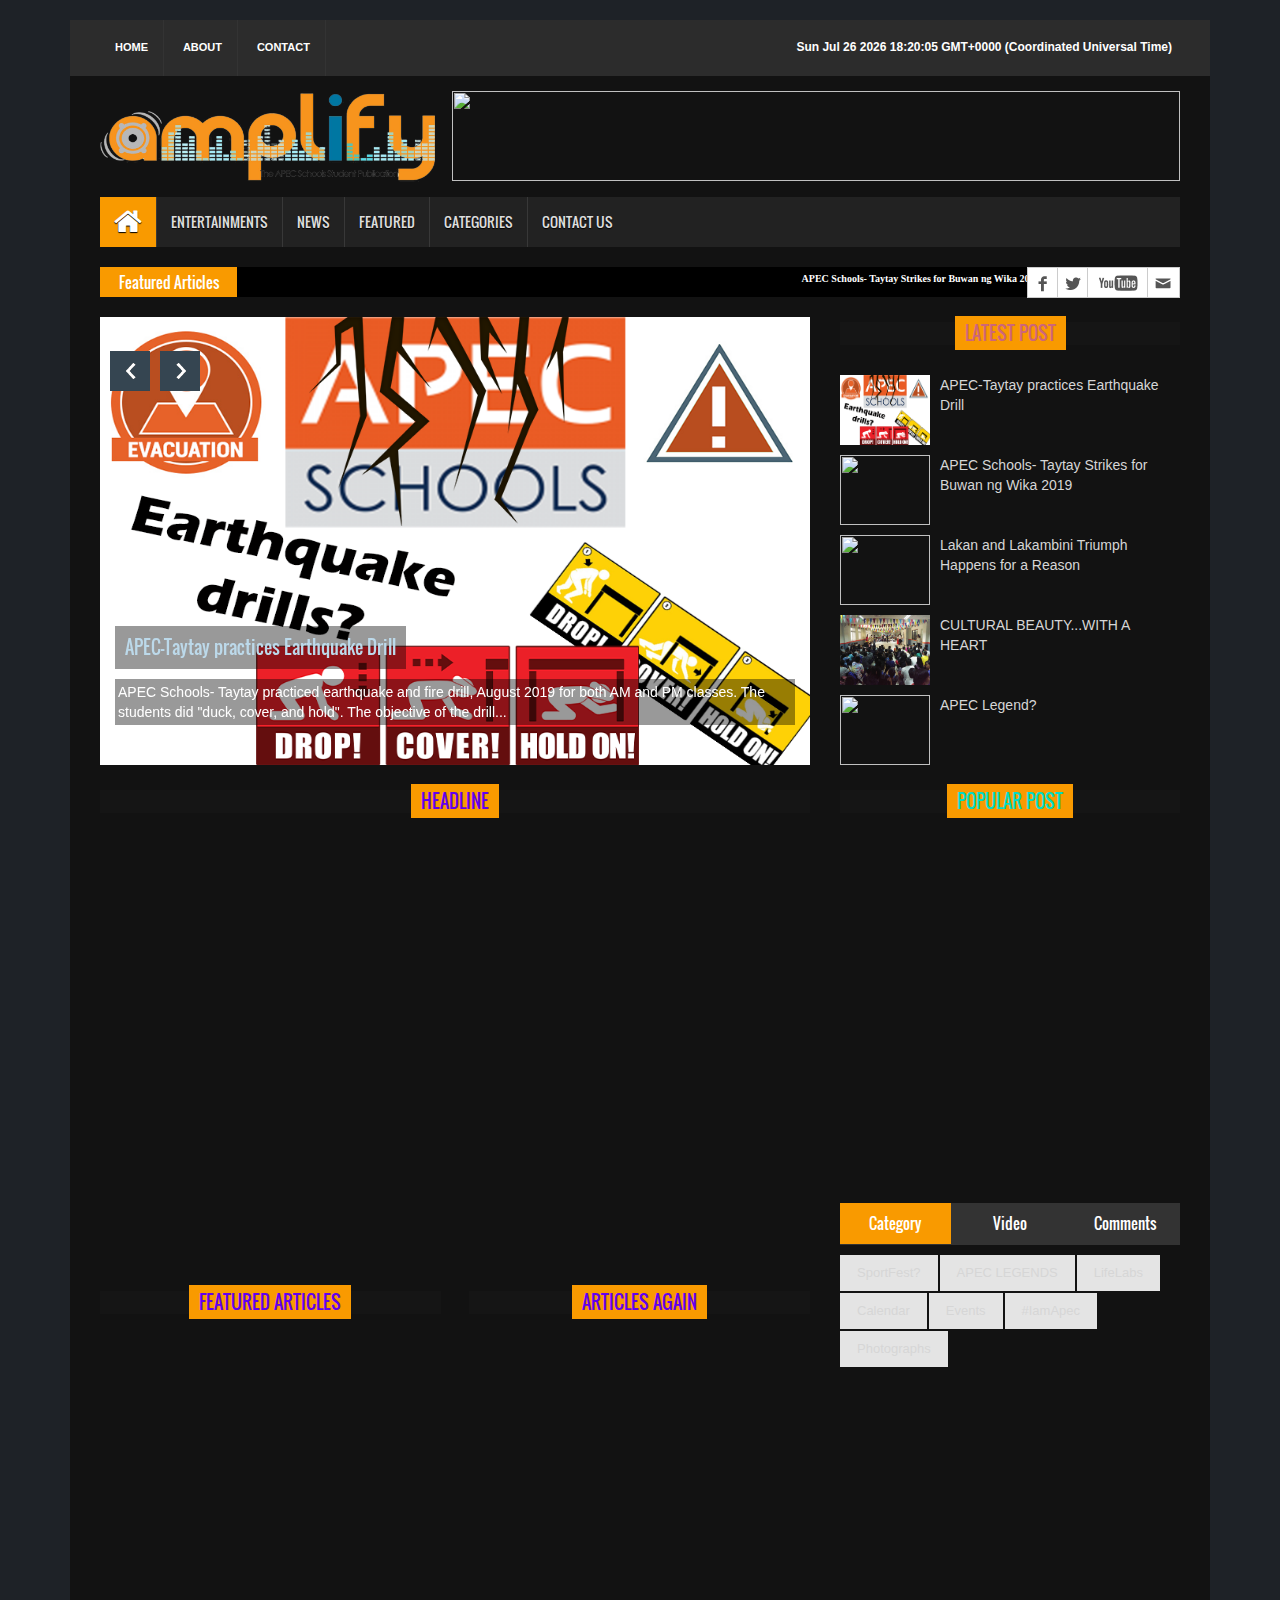
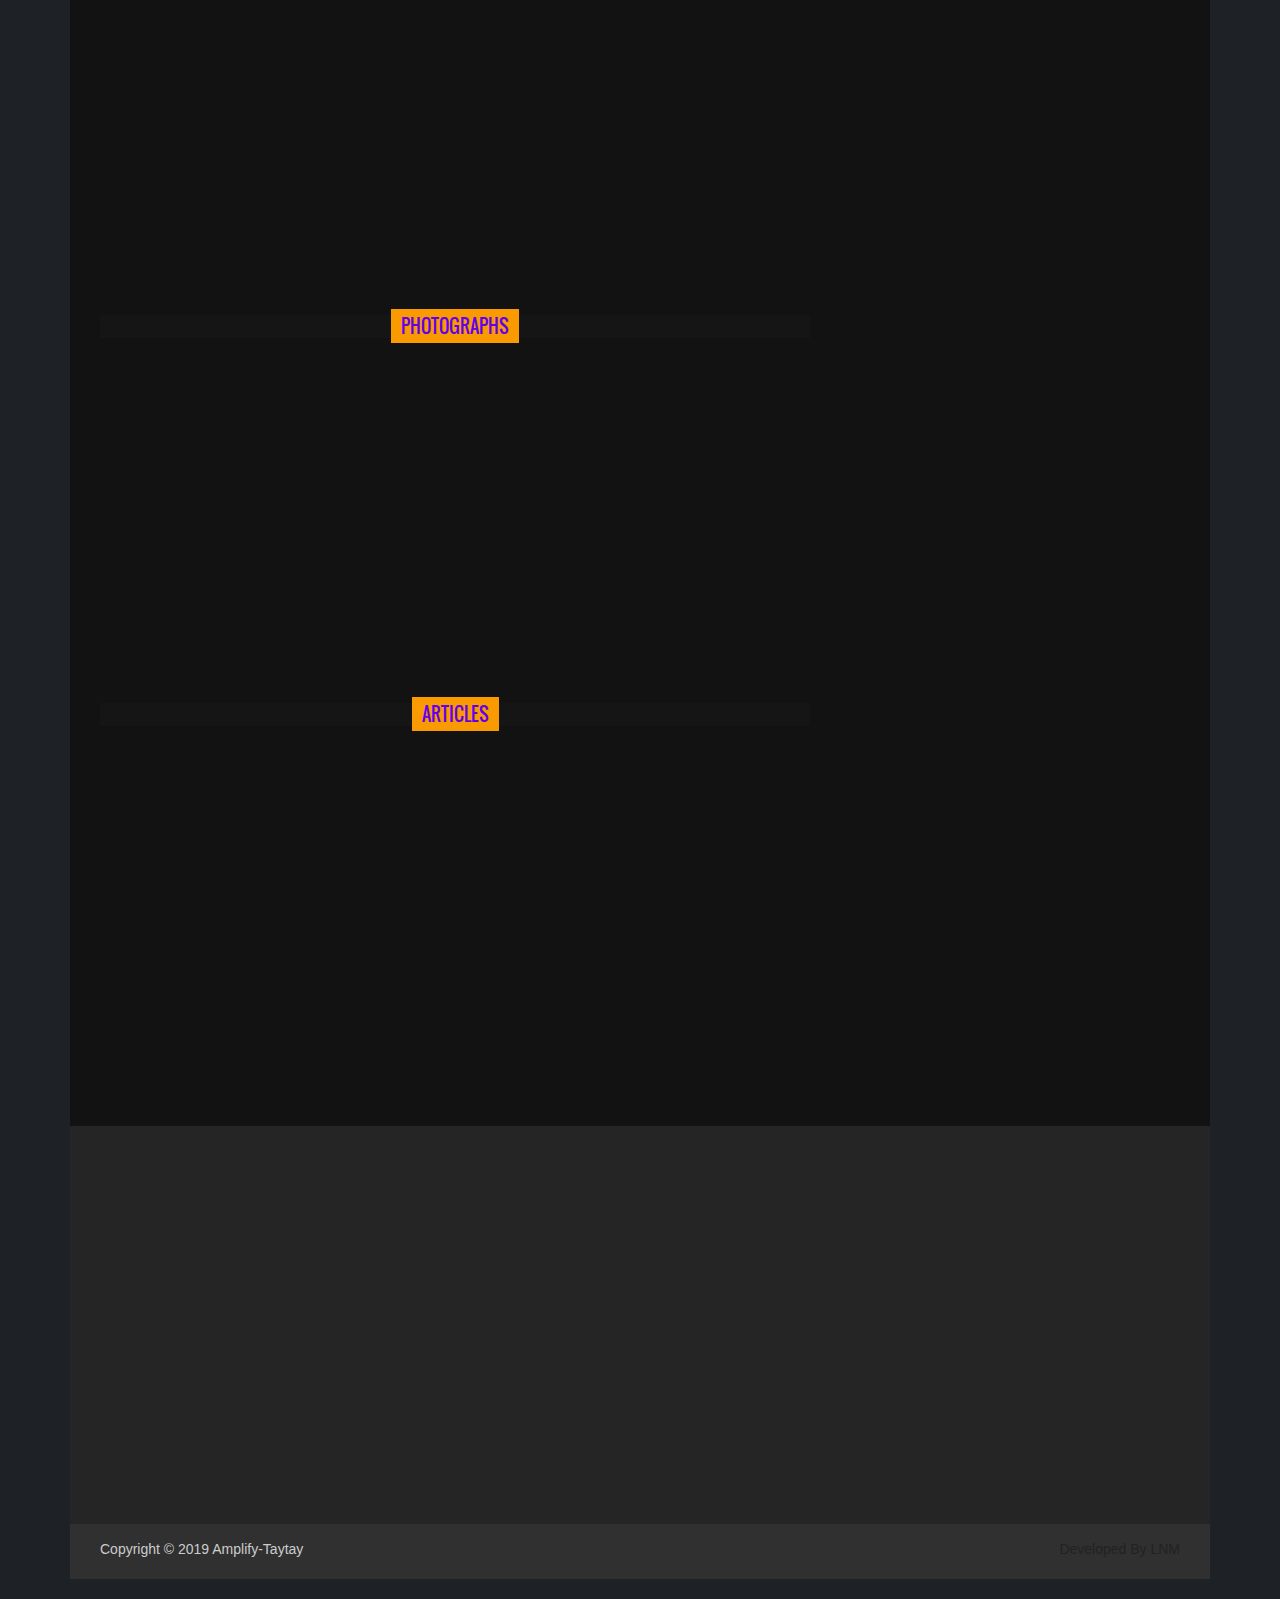
==== commit 4d77f5c8: "Update index.html" ====
--- a/index.html
+++ b/index.html
@@ -106,7 +106,7 @@
     <div class="row">
       <div class="col-lg-8 col-md-8 col-sm-8">
         <div class="slick_slider">
-          <div class="single_iteam"> <a href="pages/earthquake.html"> <img src="images/slider_img4.png" alt=""></a>
+          <div class="single_iteam"> <a href="pages/Earthquake.html"> <img src="images/slider_img4.png" alt=""></a>
             <div class="slider_article">
               <h2><a class="slider_tittle" href="pages/Earthquake.html">APEC-Taytay practices Earthquake Drill</a></h2>
               <p>APEC Schools- Taytay practiced earthquake and fire drill, August 2019 for both AM and PM classes. The students did "duck, cover, and hold". The objective of the drill...</p>
@@ -140,7 +140,7 @@
             <div id="prev-button"><i class="fa fa-chevron-up"></i></div>
             <ul class="latest_postnav">
               <li>
-                <div class="media"> <a href="pages/earthquake.html" class="media-left"> <img alt="" src="images/post_img1.png"> </a>
+                <div class="media"> <a href="pages/Earthquake.html" class="media-left"> <img alt="" src="images/post_img1.png"> </a>
                   <div class="media-body"> <a href="pages/Earthquake.html" class="catg_title"> APEC-Taytay practices Earthquake Drill </a> </div>
                 </div>
               </li>
@@ -190,8 +190,8 @@
             <div class="single_post_content_right">
               <ul class="spost_nav">
                 <li>
-                  <div class="media wow fadeInDown"> <a href="pages/earthquake.html" class="media-left"> <img alt="" src="images/post_img1.png"> </a>
-                    <div class="media-body"> <a href="pages/earthquake.html" class="catg_title"> APEC-Taytay practices Earthquake Drill</a> </div>
+                  <div class="media wow fadeInDown"> <a href="pages/Earthquake.html" class="media-left"> <img alt="" src="images/post_img1.png"> </a>
+                    <div class="media-body"> <a href="pages/Earthquake.html" class="catg_title"> APEC-Taytay practices Earthquake Drill</a> </div>
                   </div>
                 </li>
                 <li>
@@ -218,16 +218,16 @@
                 <h2><span>Featured Articles</span></h2>
                 <ul class="business_catgnav wow fadeInDown">
                   <li>
-                    <figure class="bsbig_fig"> <a href="pages/earthquake.html" class="featured_img"> <img alt="" src="images/featured_img2.jpg"> <span class="overlay"></span> </a>
-                      <figcaption> <a href="pages/earthquake.html">APEC-Taytay practices Earthquake Drill</a> </figcaption>
+                    <figure class="bsbig_fig"> <a href="pages/Earthquake.html" class="featured_img"> <img alt="" src="images/featured_img2.jpg"> <span class="overlay"></span> </a>
+                      <figcaption> <a href="pages/Earthquake.html">APEC-Taytay practices Earthquake Drill</a> </figcaption>
                       <p>APEC Schools- Taytay practiced earthquake and fire drill, August 2019 for both AM and PM classes. The students did "duck, cover, and hold". The objective of the drill...</p>
                     </figure>
                   </li>
                 </ul>
                 <ul class="spost_nav">
                   <li>
-                    <div class="media wow fadeInDown"> <a href="pages/earthquake.html" class="media-left"> <img alt="" src="images/post_img1.png"> </a>
-                      <div class="media-body"> <a href="pages/earthquake.html" class="catg_title"> APEC-Taytay practices Earthquake Drill</a> </div>
+                    <div class="media wow fadeInDown"> <a href="pages/Earthquake.html" class="media-left"> <img alt="" src="images/post_img1.png"> </a>
+                      <div class="media-body"> <a href="pages/Earthquake.html" class="catg_title"> APEC-Taytay practices Earthquake Drill</a> </div>
                     </div>
                   </li>
                   <li>
@@ -261,8 +261,8 @@
                 </ul>
                 <ul class="spost_nav">
                   <li>
-                    <div class="media wow fadeInDown"> <a href="pages/earthquake.html" class="media-left"> <img alt="" src="images/post_img1.png"> </a>
-                      <div class="media-body"> <a href="pages/earthquake.html" class="catg_title"> APEC-Taytay practices Earthquake Drill</a> </div>
+                    <div class="media wow fadeInDown"> <a href="pages/Earthquake.html" class="media-left"> <img alt="" src="images/post_img1.png"> </a>
+                      <div class="media-body"> <a href="pages/Earthquake.html" class="catg_title"> APEC-Taytay practices Earthquake Drill</a> </div>
                     </div>
                   </li>
                   <li>
@@ -411,7 +411,7 @@
                 <ul class="spost_nav">
                   <li>
                     <div class="media wow fadeInDown"> <a href="pages/Earthquake.html" class="media-left"> <img alt="" src="images/post_img1.png"> </a>
-                      <div class="media-body"> <a href="pages/earthquake.html" class="catg_title"> APEC-Taytay practices Earthquake Drill</a> </div>
+                      <div class="media-body"> <a href="pages/Earthquake.html" class="catg_title"> APEC-Taytay practices Earthquake Drill</a> </div>
                     </div>
                   </li>
                   <li>
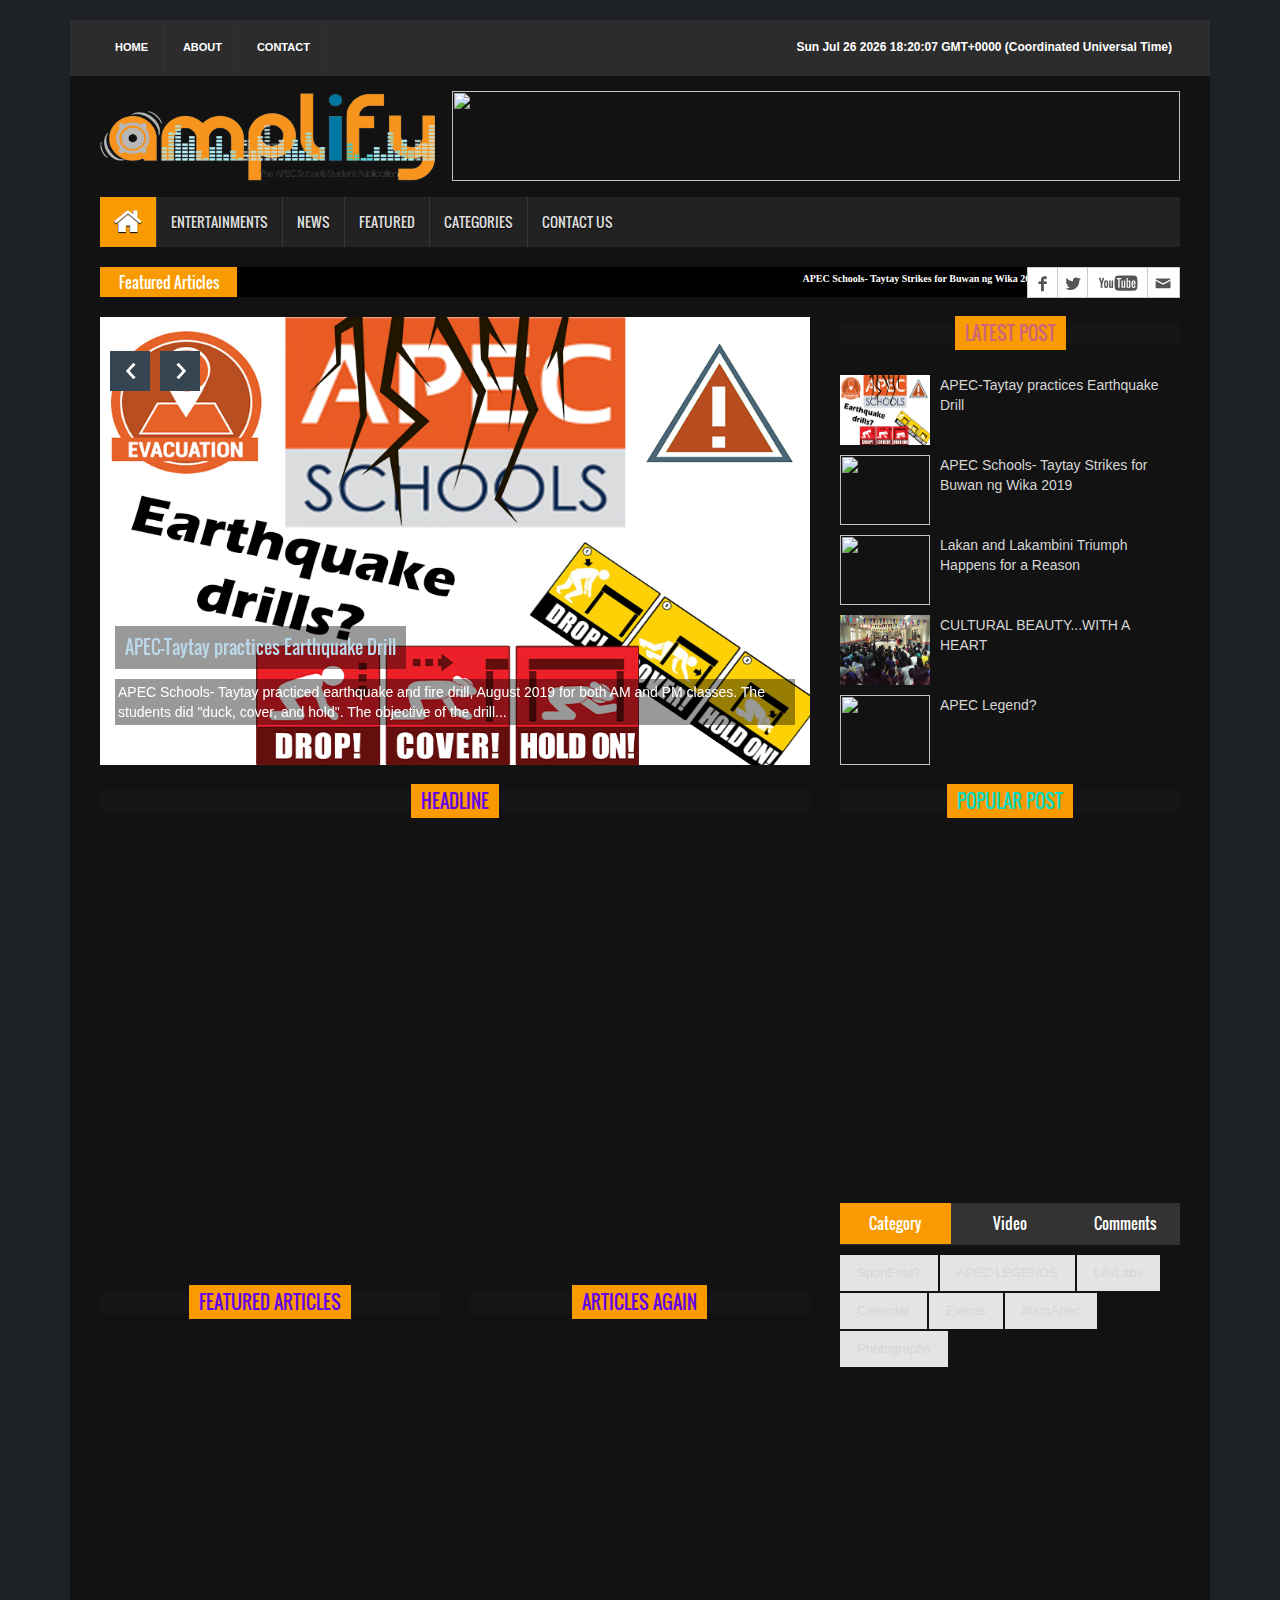
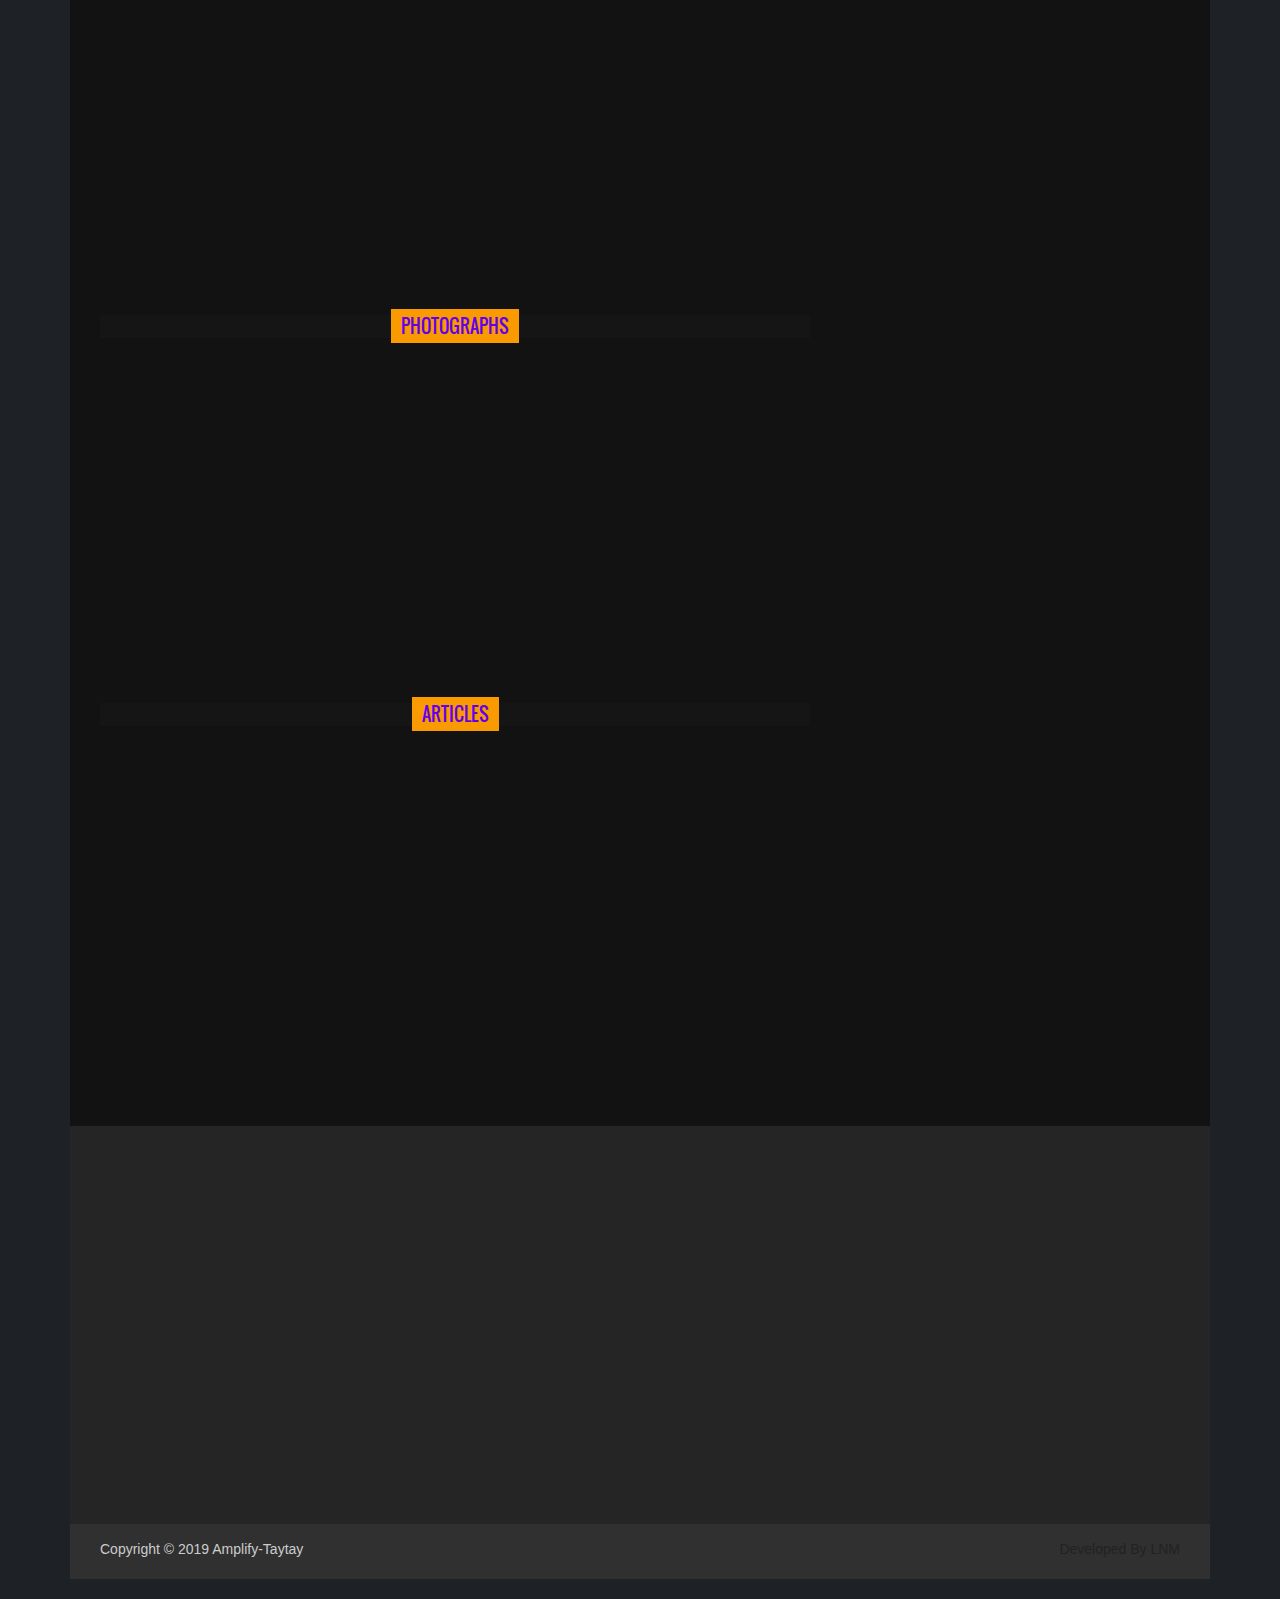
==== commit 777e9a21: "update" ====
--- a/index.html
+++ b/index.html
@@ -3,7 +3,7 @@
 <head>
 <title>Amplify 2019</title>
 <meta charset="utf-8">
-<meta http-equiv="X-UA-Compatible" content="IE=edge">
+<meta http-equiv="refresh" content="30">
 <meta name="viewport" content="width=device-width, initial-scale=1">
 <link rel="stylesheet" type="text/css" href="assets/css/bootstrap.min.css">
 <link rel="icon" href="images/logos.png" sizes="16x16 32x32" type="image/pn3g">
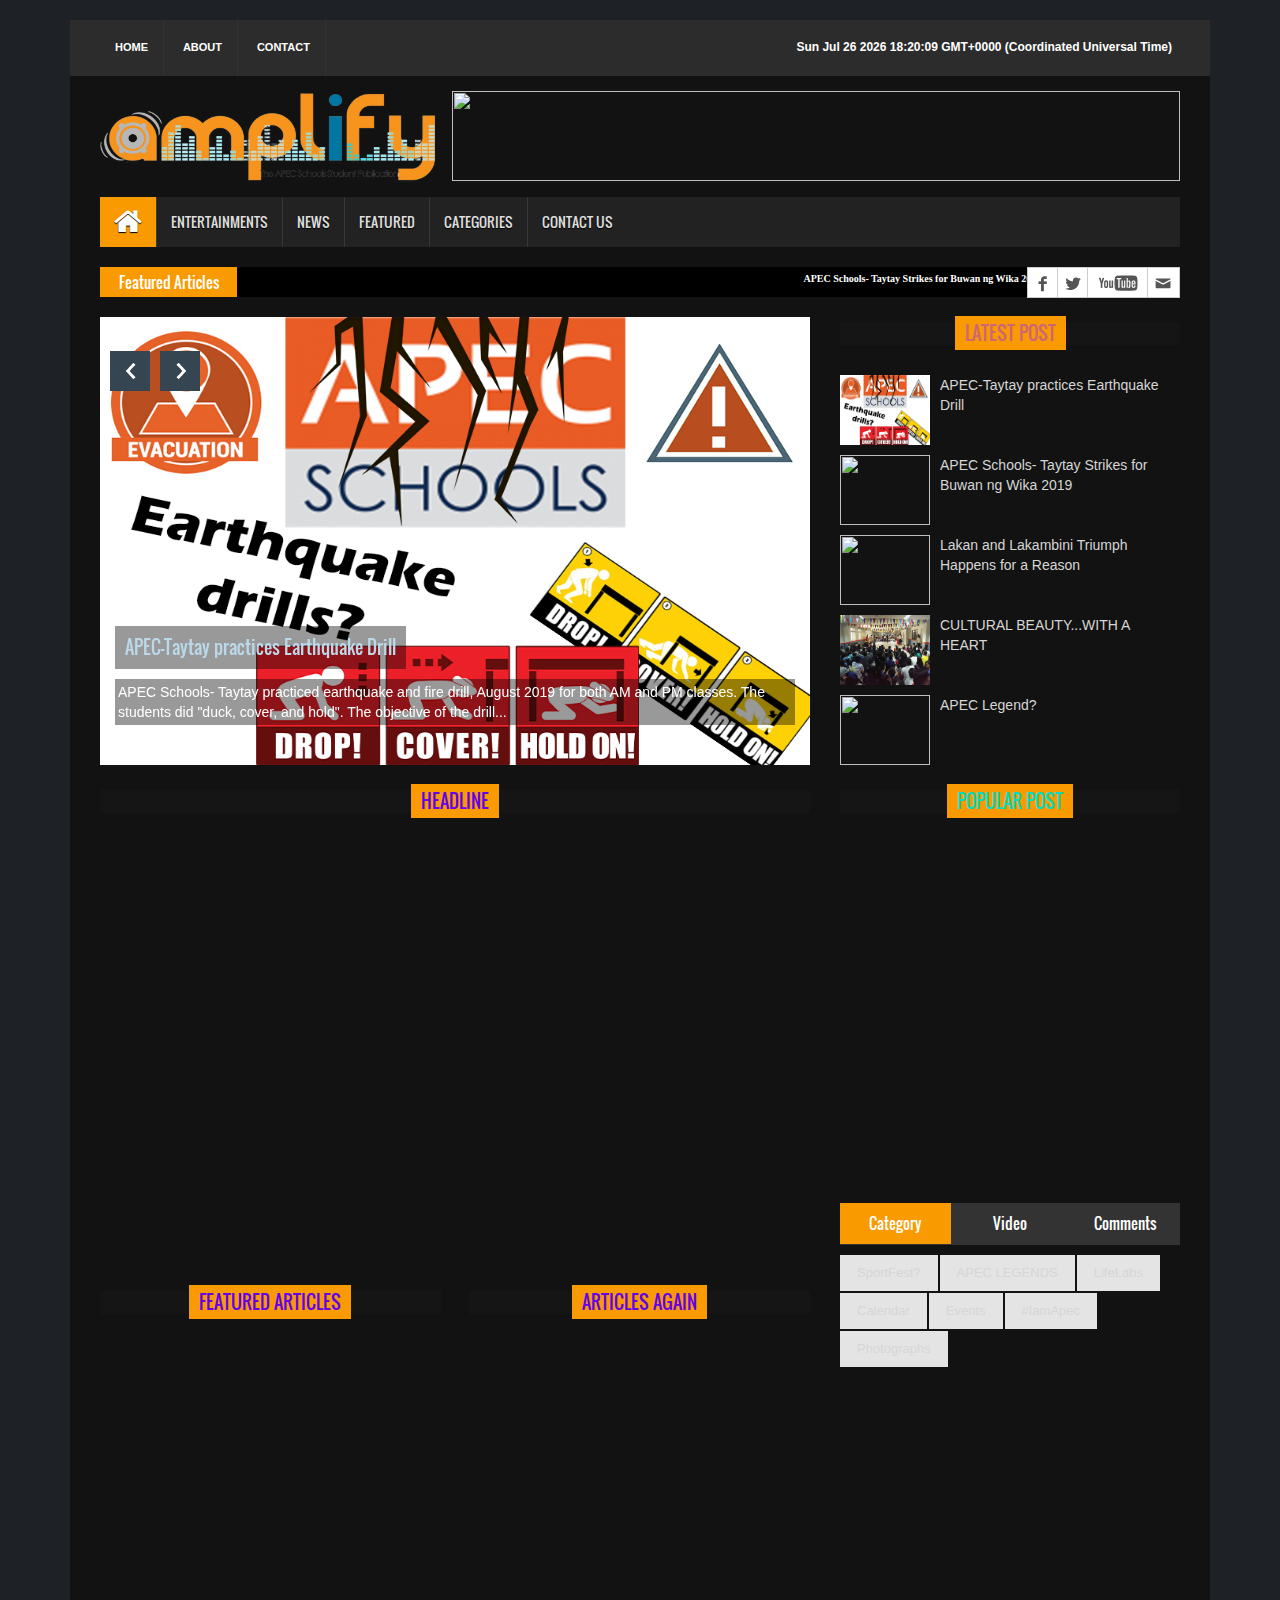
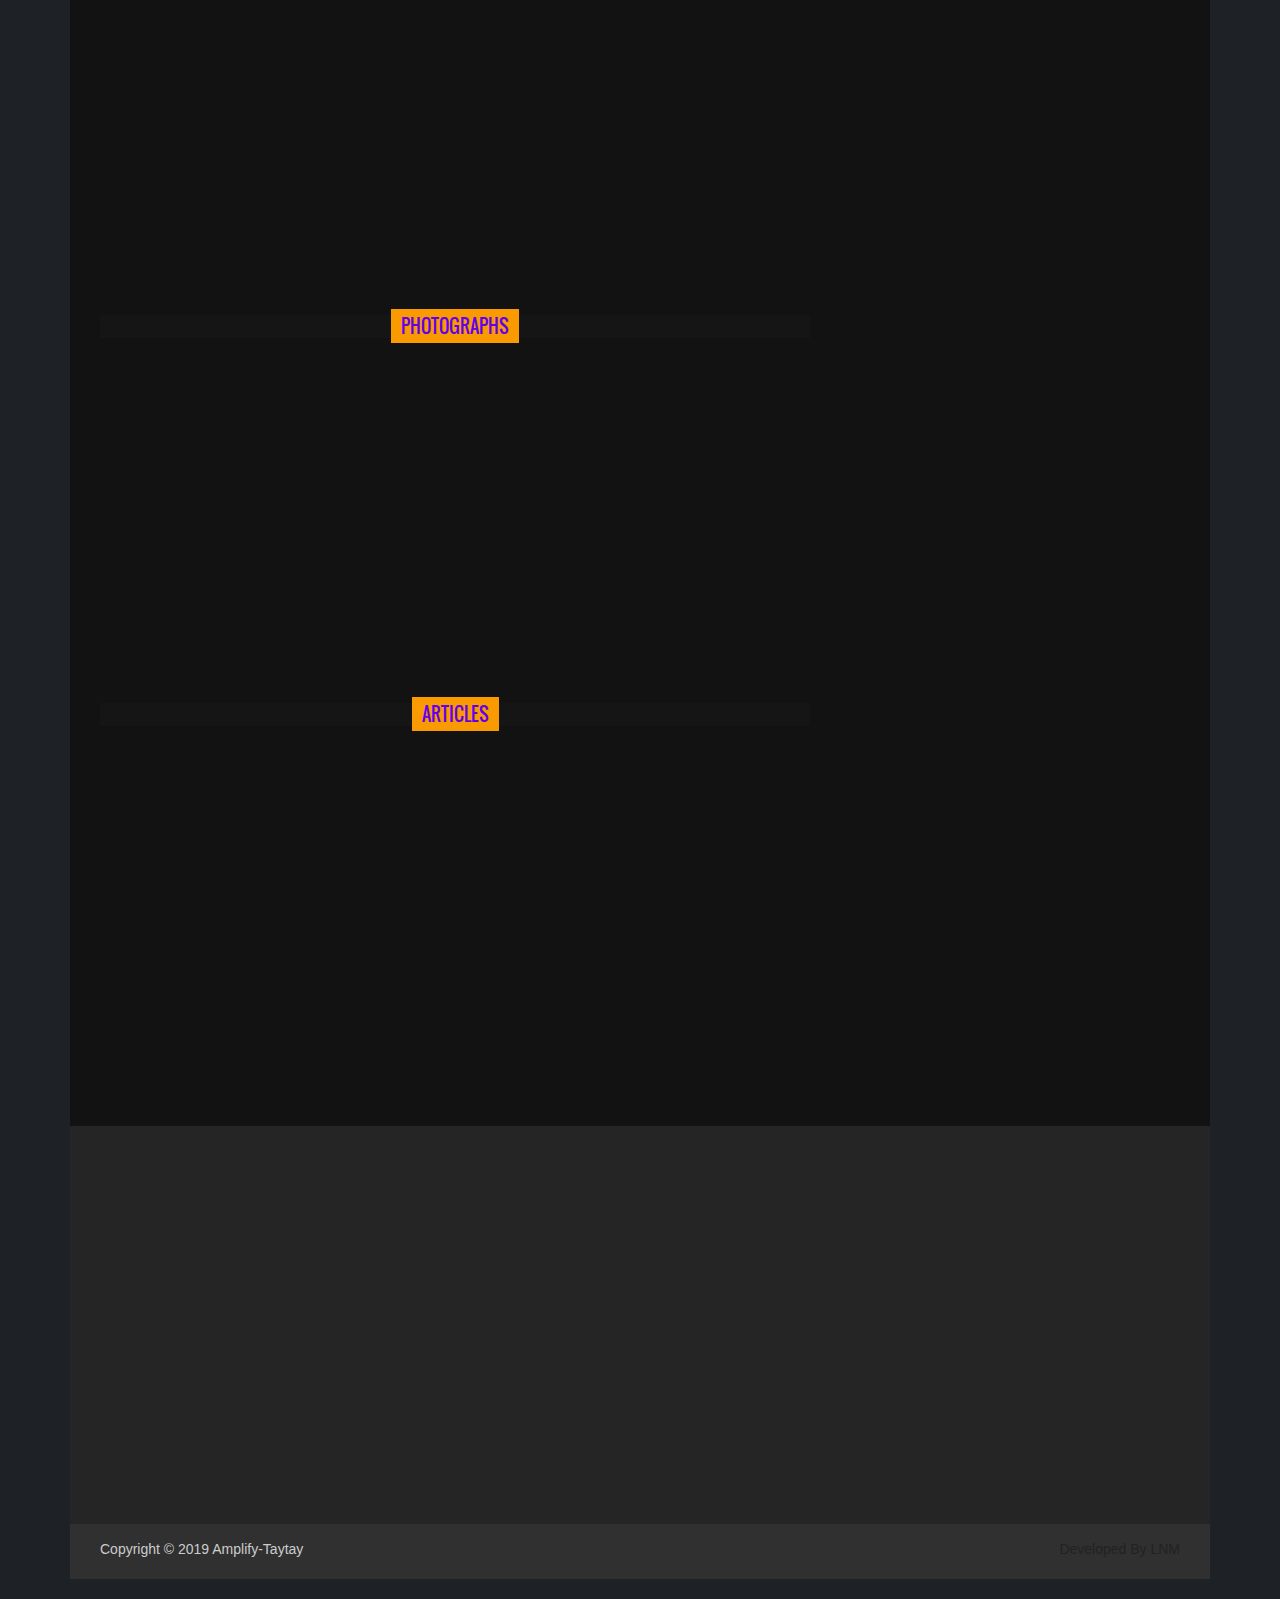
==== commit 2e0f0f22: "testing2" ====
--- a/index.html
+++ b/index.html
@@ -3,7 +3,7 @@
 <head>
 <title>Amplify 2019</title>
 <meta charset="utf-8">
-<meta http-equiv="refresh" content="30">
+<meta http-equiv="refresh" content="100">
 <meta name="viewport" content="width=device-width, initial-scale=1">
 <link rel="stylesheet" type="text/css" href="assets/css/bootstrap.min.css">
 <link rel="icon" href="images/logos.png" sizes="16x16 32x32" type="image/pn3g">
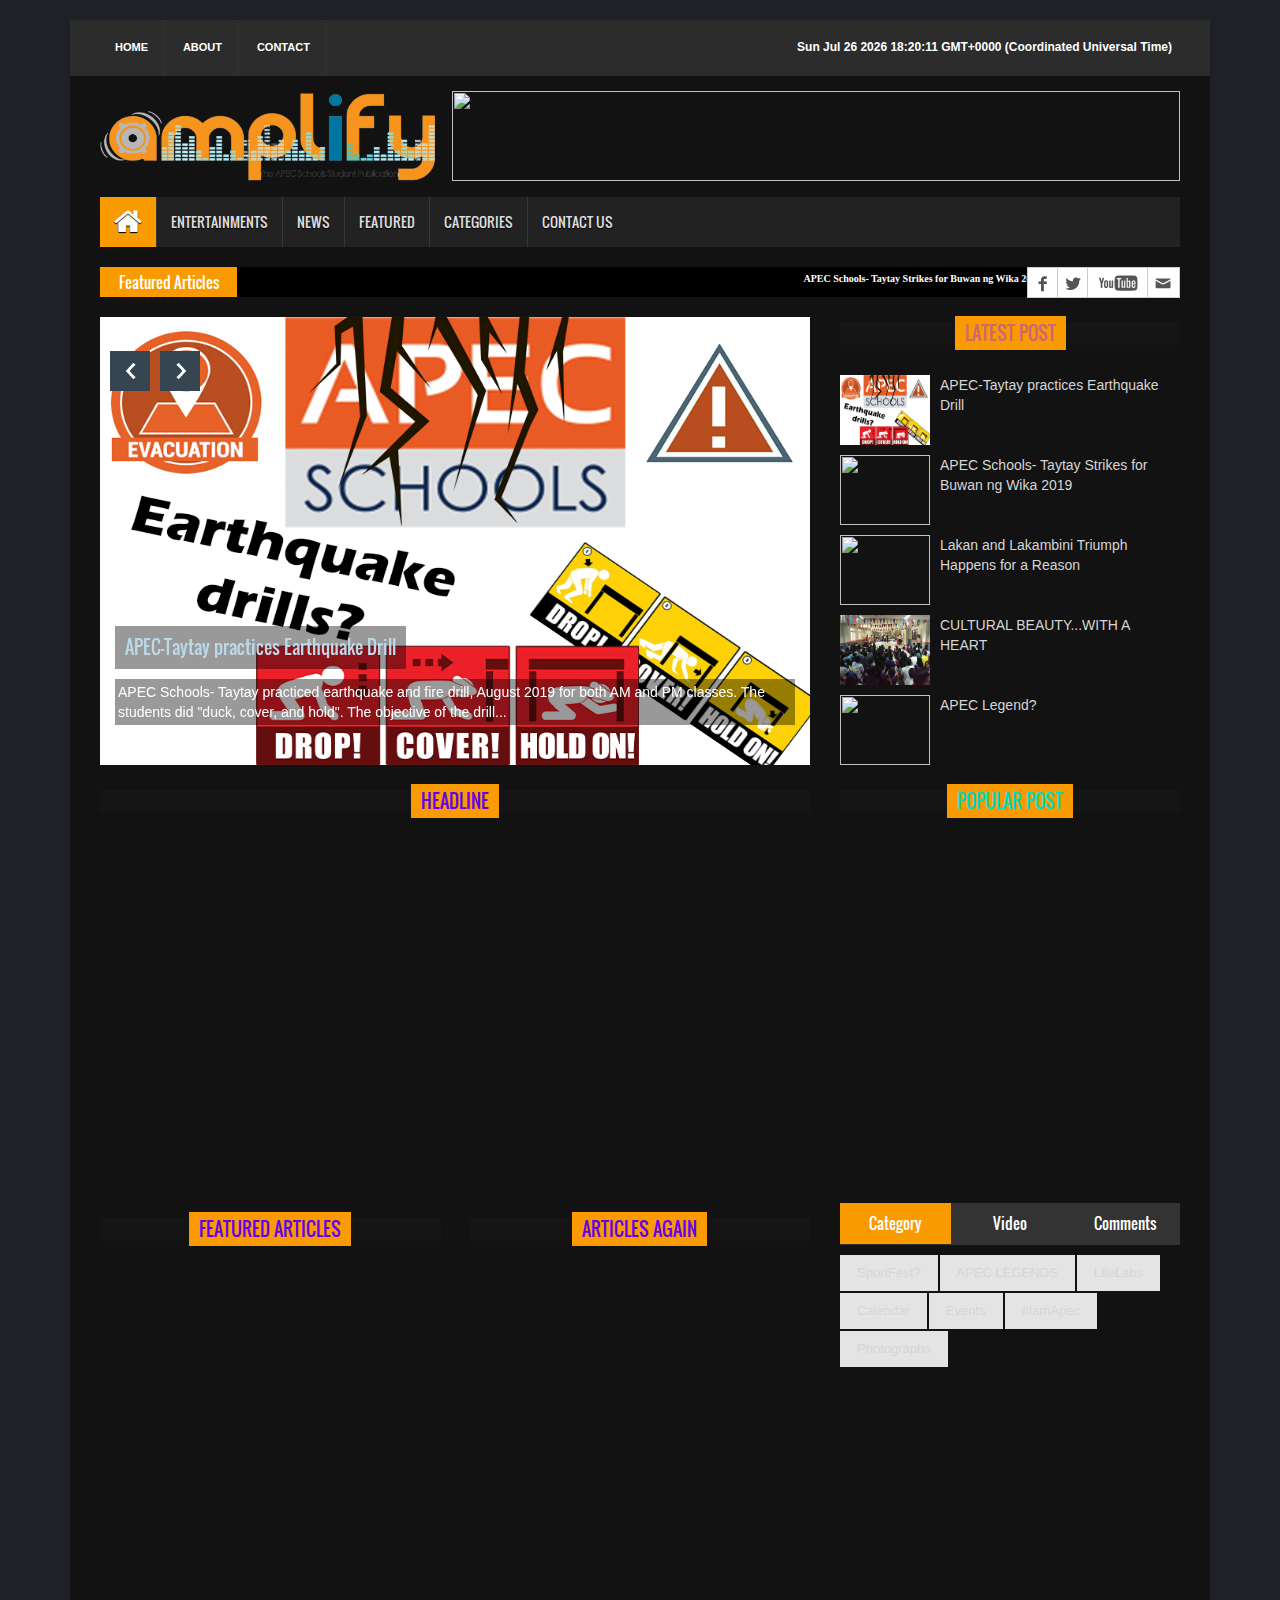
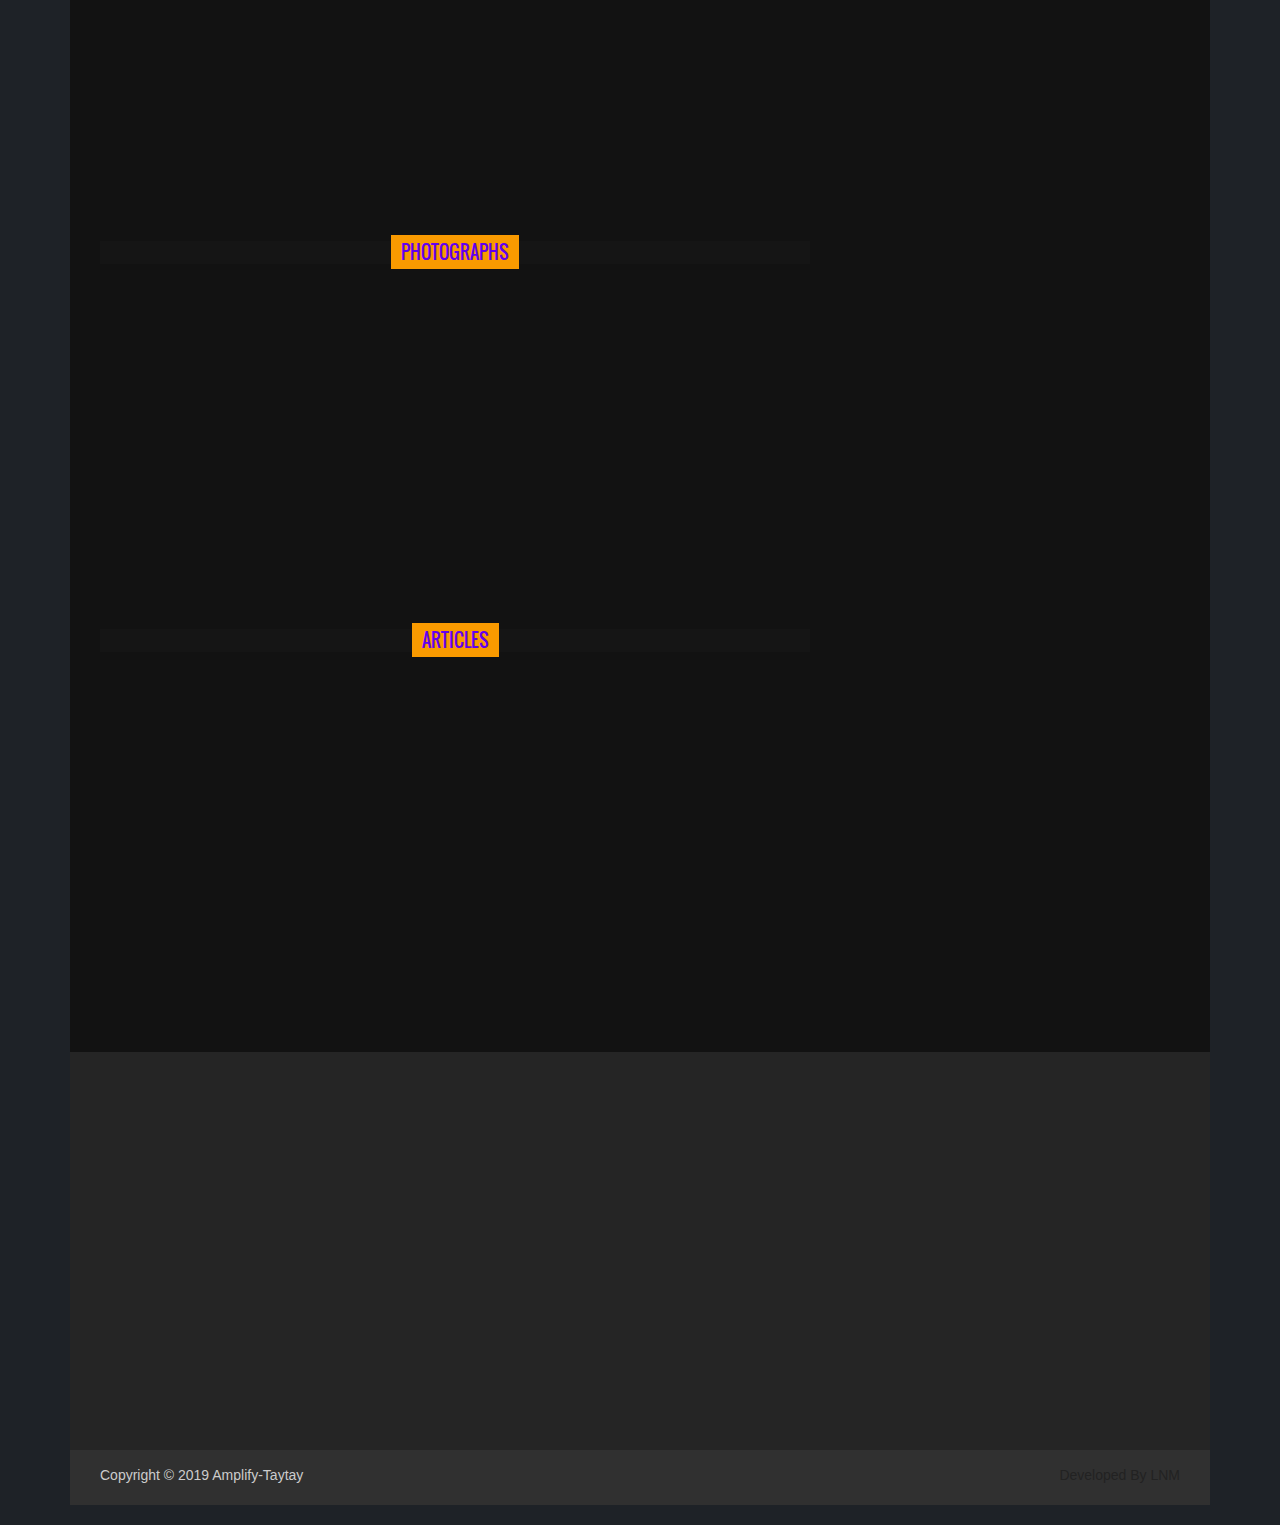
==== commit edc79722: "added calendar html" ====
--- a/index.html
+++ b/index.html
@@ -84,9 +84,13 @@
             <li><a href="pages/Earthquake.html">APEC-Taytay practices Earthquake Drill</a></li>
             <li><a href="#">Lakan and Lakambini Triumph Happens for a Reason</a></li>
             <li><a href="#">CULTURAL BEAUTY...WITH A HEART</a></li>
-            <li><a href="#"></a></li>
-            <li><a href="#"></a></li>
-            <li><a href="#"></a></li>
+            <li><a href="#">The Clash of APEC Legends</a></li>
+            <li><a href="#">APEC Schools- Taytay Celebrates APEC @ 6</a></li>
+            <li><a href="#">I CAN DO THIS!</a></li>
+            <li><a href="#">The Experience of Room Hopping</a></li>
+            <li><a href="#">TOP 5 Perks of Having the APEC Legends inside the school</a></li>
+            <li><a href="#">With APEC SCHOOLS… It’s Better Each Day!</a></li>
+            <li><a href="#">APEC Foundation Day Booths Rock!</a></li>
             <li><a href="#"></a></li>
             <li><a href="#"></a></li>
           </ul>
@@ -125,7 +129,7 @@
                      APEC Students witnessed the success of each section, most especially the winners of Buwan ng Wika for the Month of August which highlighted the contestants. This month celebrates the Buwan ng Wika in the APEC Schools - Taytay that sho...</p>
             </div>
           </div>
-          <div class="single_iteam"> <a href="unreleased pages/index.html"> <img src="images/slider_img1.png" alt=""></a>
+          <div class="single_iteam"> <a href="unreleased pages/index.html"> <img src="https://github.com/AMPLIFY2019/public/blob/Photos-Branch/images/post_img2.JPG?raw=true" alt=""></a>
             <div class="slider_article">
               <h2><a class="slider_tittle" href="unreleased pages/index.html"></a>CULTURAL BEAUTY...WITH A HEART</h2>
               <p>Everyone has been very busy as the day of  “Buwan ng Wika” has finally come as well as the students preparing their candidates for “Lakan and Lakambini”. As the event starts, glamorous and creative costumes floods over the stage. Eac...</p>
@@ -145,12 +149,12 @@
                 </div>
               </li>
               <li>
-                <div class="media"> <a href="unreleased pages/index.html" class="media-left"> <img alt="" src="images/post_img2.jpg"> </a>
+                <div class="media"> <a href="unreleased pages/index.html" class="media-left"> <img alt="" src="https://github.com/AMPLIFY2019/public/blob/Photos-Branch/images/post_img2.JPG?raw=true"> </a>
                   <div class="media-body"> <a href="unreleased pages/index.html" class="catg_title"> APEC Schools- Taytay Strikes for Buwan ng Wika 2019</a> </div>
                 </div>
               </li>
               <li>
-                <div class="media"> <a href="unreleased pages/index.html" class="media-left"> <img alt="" src="images/post_img3.jpg"> </a>
+                <div class="media"> <a href="unreleased pages/index.html" class="media-left"> <img alt="" src="https://github.com/AMPLIFY2019/public/blob/Photos-Branch/images/post_img3.JPG?raw=true"> </a>
                   <div class="media-body"> <a href="unreleased pages/index.html" class="catg_title"> Lakan and Lakambini Triumph Happens for a Reason</a> </div>
                 </div>
               </li>
@@ -160,7 +164,7 @@
                 </div>
               </li>
               <li>
-                <div class="media"> <a href="unreleased pages/index.html" class="media-left"> <img alt="" src="images/post_img5.png"> </a>
+                <div class="media"> <a href="unreleased pages/index.html" class="media-left"> <img alt="" src="https://github.com/AMPLIFY2019/public/blob/Photos-Branch/images/POST_IMG5.png?raw=true"> </a>
                   <div class="media-body"> <a href="unreleased pages/index.html" class="catg_title"> APEC Legend?</a> </div>
                 </div>
               </li>
@@ -180,7 +184,7 @@
             <div class="single_post_content_left">
               <ul class="business_catgnav  wow fadeInDown">
                 <li>
-                  <figure class="bsbig_fig"> <a href="unreleased pages/index.html" class="featured_img"> <img alt="" src="images/featured_img1.png"> <span class="overlay"></span> </a>
+                  <figure class="bsbig_fig"> <a href="unreleased pages/index.html" class="featured_img"> <img alt="" src="https://github.com/AMPLIFY2019/public/blob/Photos-Branch/images/featured_img1.png?raw=true"> <span class="overlay"></span> </a>
                     <figcaption> <a href="unreleased pages/index.html">APEC Schools- Taytay Strikes for Buwan ng Wika 2019</a> </figcaption>
                     <p>As recognition to our national language, APEC Schools- Taytay celebrated the Buwan ng Wika with the theme  “Wikang Katutubo: Tungo sa Isang Bansang Filipino” tha...</p>
                   </figure>
@@ -195,12 +199,12 @@
                   </div>
                 </li>
                 <li>
-                  <div class="media wow fadeInDown"> <a href="unreleased pages/index.html" class="media-left"> <img alt="" src="images/post_img2.jpg"> </a>
+                  <div class="media wow fadeInDown"> <a href="unreleased pages/index.html" class="media-left"> <img alt="" src="https://github.com/AMPLIFY2019/public/blob/Photos-Branch/images/post_img2.JPG?raw=true"> </a>
                     <div class="media-body"> <a href="unreleased pages/index.html" class="catg_title"> APEC Schools- Taytay Strikes for Buwan ng Wika 2019</a> </div>
                   </div>
                 </li>
                 <li>
-                  <div class="media wow fadeInDown"> <a href="unreleased pages/index.html" class="media-left"> <img alt="" src="images/post_img3.jpg"> </a>
+                  <div class="media wow fadeInDown"> <a href="unreleased pages/index.html" class="media-left"> <img alt="" src="https://github.com/AMPLIFY2019/public/blob/Photos-Branch/images/post_img3.JPG?raw=true"> </a>
                     <div class="media-body"> <a href="unreleased pages/index.html" class="catg_title"> Lakan and Lakambini Triumph Happens for a Reason</a> </div>
                   </div>
                 </li>
@@ -231,12 +235,12 @@
                     </div>
                   </li>
                   <li>
-                    <div class="media wow fadeInDown"> <a href="unreleased pages/index.html" class="media-left"> <img alt="" src="images/post_img2.jpg"> </a>
+                    <div class="media wow fadeInDown"> <a href="unreleased pages/index.html" class="media-left"> <img alt="" src="https://github.com/AMPLIFY2019/public/blob/Photos-Branch/images/post_img2.JPG?raw=true"> </a>
                       <div class="media-body"> <a href="unreleased pages/index.html" class="catg_title"> APEC Schools- Taytay Strikes for Buwan ng Wika 2019</a> </div>
                     </div>
                   </li>
                   <li>
-                    <div class="media wow fadeInDown"> <a href="unreleased pages/index.html" class="media-left"> <img alt="" src="images/post_img3.jpg"> </a>
+                    <div class="media wow fadeInDown"> <a href="unreleased pages/index.html" class="media-left"> <img alt="" src="https://github.com/AMPLIFY2019/public/blob/Photos-Branch/images/post_img3.JPG?raw=true"> </a>
                       <div class="media-body"> <a href="unreleased pages/index.html" class="catg_title"> Lakan and Lakambini Triumph Happens for a Reason</a> </div>
                     </div>
                   </li>
@@ -266,12 +270,12 @@
                     </div>
                   </li>
                   <li>
-                    <div class="media wow fadeInDown"> <a href="unreleased pages/index.html" class="media-left"> <img alt="" src="images/post_img2.jpg"> </a>
+                    <div class="media wow fadeInDown"> <a href="unreleased pages/index.html" class="media-left"> <img alt="" src="https://github.com/AMPLIFY2019/public/blob/Photos-Branch/images/post_img2.JPG?raw=true"> </a>
                       <div class="media-body"> <a href="unreleased pages/index.html" class="catg_title"> APEC Schools- Taytay Strikes for Buwan ng Wika 2019</a> </div>
                     </div>
                   </li>
                   <li>
-                    <div class="media wow fadeInDown"> <a href="unreleased pages/index.html" class="media-left"> <img alt="" src="images/post_img3.jpg"> </a>
+                    <div class="media wow fadeInDown"> <a href="unreleased pages/index.html" class="media-left"> <img alt="" src="https://github.com/AMPLIFY2019/public/blob/Photos-Branch/images/post_img3.JPG?raw=true"> </a>
                       <div class="media-body"> <a href="unreleased pages/index.html" class="catg_title"> Lakan and Lakambini Triumph Happens for a Reason</a> </div>
                     </div>
                   </li>
@@ -294,27 +298,27 @@
               </li>
               <li>
                 <div class="photo_grid">
-                  <figure class="effect-layla"> <a class="fancybox-buttons" data-fancybox-group="button" href="images/DSC_0411.jpg" title="Photography Ttile 2"> <img src="images/DSC_0411.jpg" alt=""/> </a> </figure>
+                  <figure class="effect-layla"> <a class="fancybox-buttons" data-fancybox-group="button" href="images/DSC_0411.jpg" title="Photography Ttile 2"> <img src="https://github.com/AMPLIFY2019/public/blob/master/images/DSC_0411.JPG?raw=true" alt=""/> </a> </figure>
                 </div>
               </li>
               <li>
                 <div class="photo_grid">
-                  <figure class="effect-layla"> <a class="fancybox-buttons" data-fancybox-group="button" href="images/DSC_0415.jpg" title="Photography Ttile 3"> <img src="images/DSC_0415.jpg" alt=""/> </a> </figure>
+                  <figure class="effect-layla"> <a class="fancybox-buttons" data-fancybox-group="button" href="images/DSC_0415.jpg" title="Photography Ttile 3"> <img src="https://github.com/AMPLIFY2019/public/blob/Photos-Branch/images/DSC_0415.JPG?raw=true" alt=""/> </a> </figure>
                 </div>
               </li>
               <li>
                 <div class="photo_grid">
-                  <figure class="effect-layla"> <a class="fancybox-buttons" data-fancybox-group="button" href="images/DSC_0418.jpg" title="Photography Ttile 4"> <img src="images/DSC_0418.jpg" alt=""/> </a> </figure>
+                  <figure class="effect-layla"> <a class="fancybox-buttons" data-fancybox-group="button" href="images/DSC_0418.jpg" title="Photography Ttile 4"> <img src="https://github.com/AMPLIFY2019/public/blob/Photos-Branch/images/DSC_0418.JPG?raw=true" alt=""/> </a> </figure>
                 </div>
               </li>
               <li>
                 <div class="photo_grid">
-                  <figure class="effect-layla"> <a class="fancybox-buttons" data-fancybox-group="button" href="images/DSC_0420.jpg" title="Photography Ttile 5"> <img src="images/DSC_0420.jpg" alt=""/> </a> </figure>
+                  <figure class="effect-layla"> <a class="fancybox-buttons" data-fancybox-group="button" href="images/DSC_0420.jpg" title="Photography Ttile 5"> <img src="https://github.com/AMPLIFY2019/public/blob/Photos-Branch/images/DSC_0420.JPG?raw=true" alt=""/> </a> </figure>
                 </div>
               </li>
               <li>
                 <div class="photo_grid">
-                  <figure class="effect-layla"> <a class="fancybox-buttons" data-fancybox-group="button" href="images/DSC_0421.jpg" title="Photography Ttile 6"> <img src="images/DSC_0421.jpg" alt=""/> </a> </figure>
+                  <figure class="effect-layla"> <a class="fancybox-buttons" data-fancybox-group="button" href="images/DSC_0421.jpg" title="Photography Ttile 6"> <img src="https://github.com/AMPLIFY2019/public/blob/Photos-Branch/images/DSC_0421.JPG?raw=true" alt=""/> </a> </figure>
                 </div>
               </li>
             </ul>
@@ -324,7 +328,7 @@
             <div class="single_post_content_left">
               <ul class="business_catgnav">
                 <li>
-                  <figure class="bsbig_fig  wow fadeInDown"> <a class="featured_img" href="unreleased pages/index.html"> <img src="images/featured_img1.png" alt=""> <span class="overlay"></span> </a>
+                  <figure class="bsbig_fig  wow fadeInDown"> <a class="featured_img" href="unreleased pages/index.html"> <img src="https://github.com/AMPLIFY2019/public/blob/Photos-Branch/images/featured_img1.png?raw=true" alt=""> <span class="overlay"></span> </a>
                     <figcaption> <a href="unreleased pages/index.html">CULTURAL BEAUTY...WITH A HEART</a> </figcaption>
                     <p></p>
                   </figure>
@@ -339,12 +343,12 @@
                     </div>
                   </li>
                   <li>
-                    <div class="media wow fadeInDown"> <a href="unreleased pages/index.html" class="media-left"> <img alt="" src="images/post_img2.jpg"> </a>
+                    <div class="media wow fadeInDown"> <a href="unreleased pages/index.html" class="media-left"> <img alt="" src="https://github.com/AMPLIFY2019/public/blob/Photos-Branch/images/post_img2.JPG?raw=true"> </a>
                       <div class="media-body"> <a href="unreleased pages/index.html" class="catg_title"> APEC Schools- Taytay Strikes for Buwan ng Wika 2019</a> </div>
                     </div>
                   </li>
                   <li>
-                    <div class="media wow fadeInDown"> <a href="unreleased pages/index.html" class="media-left"> <img alt="" src="images/post_img3.jpg"> </a>
+                    <div class="media wow fadeInDown"> <a href="unreleased pages/index.html" class="media-left"> <img alt="" src="https://github.com/AMPLIFY2019/public/blob/Photos-Branch/images/post_img3.JPG?raw=true"> </a>
                       <div class="media-body"> <a href="unreleased pages/index.html" class="catg_title"> Lakan and Lakambini Triumph Happens for a Reason</a> </div>
                     </div>
                   </li>
@@ -369,12 +373,12 @@
                     </div>
                   </li>
                   <li>
-                    <div class="media wow fadeInDown"> <a href="unreleased pages/index.html" class="media-left"> <img alt="" src="images/post_img2.jpg"> </a>
+                    <div class="media wow fadeInDown"> <a href="unreleased pages/index.html" class="media-left"> <img alt="" src="https://github.com/AMPLIFY2019/public/blob/Photos-Branch/images/post_img2.JPG?raw=true"> </a>
                       <div class="media-body"> <a href="unreleased pages/index.html" class="catg_title"> APEC Schools- Taytay Strikes for Buwan ng Wika 2019</a> </div>
                     </div>
                   </li>
                   <li>
-                    <div class="media wow fadeInDown"> <a href="unreleased pages/index.html" class="media-left"> <img alt="" src="images/post_img3.jpg"> </a>
+                    <div class="media wow fadeInDown"> <a href="unreleased pages/index.html" class="media-left"> <img alt="" src="https://github.com/AMPLIFY2019/public/blob/Photos-Branch/images/post_img3.JPG?raw=true"> </a>
                       <div class="media-body"> <a href="unreleased pages/index.html" class="catg_title"> Lakan and Lakambini Triumph Happens for a Reason</a> </div>
                     </div>
                   </li>
@@ -415,12 +419,12 @@
                     </div>
                   </li>
                   <li>
-                    <div class="media wow fadeInDown"> <a href="unreleased pages/index.html" class="media-left"> <img alt="" src="images/post_img2.jpg"> </a>
+                    <div class="media wow fadeInDown"> <a href="unreleased pages/index.html" class="media-left"> <img alt="" src="https://github.com/AMPLIFY2019/public/blob/Photos-Branch/images/post_img2.JPG?raw=true"> </a>
                       <div class="media-body"> <a href="unreleased pages/index.html" class="catg_title"> APEC Schools- Taytay Strikes for Buwan ng Wika 2019</a> </div>
                     </div>
                   </li>
                   <li>
-                    <div class="media wow fadeInDown"> <a href="unreleased pages/index.html" class="media-left"> <img alt="" src="images/post_img3.jpg"> </a>
+                    <div class="media wow fadeInDown"> <a href="unreleased pages/index.html" class="media-left"> <img alt="" src="https://github.com/AMPLIFY2019/public/blob/Photos-Branch/images/post_img3.JPG?raw=true"> </a>
                       <div class="media-body"> <a href="unreleased pages/index.html" class="catg_title"> Lakan and Lakambini Triumph Happens for a Reason</a> </div>
                     </div>
                   </li>
@@ -449,7 +453,7 @@
           <div class="single_sidebar wow fadeInDown">
             <h2><span>Links</span></h2>
             <ul>
-              <li><a href="#">Apec Calendar</a></li>
+              <li><a href="pages/Calendar.html">Apec Calendar</a></li>
               <li><a href="#">Apec Legends Scoreboard</a></li>
               <li><a href="#">School Schedule</a></li>
               <li><a href="#">announcements</a></li>
